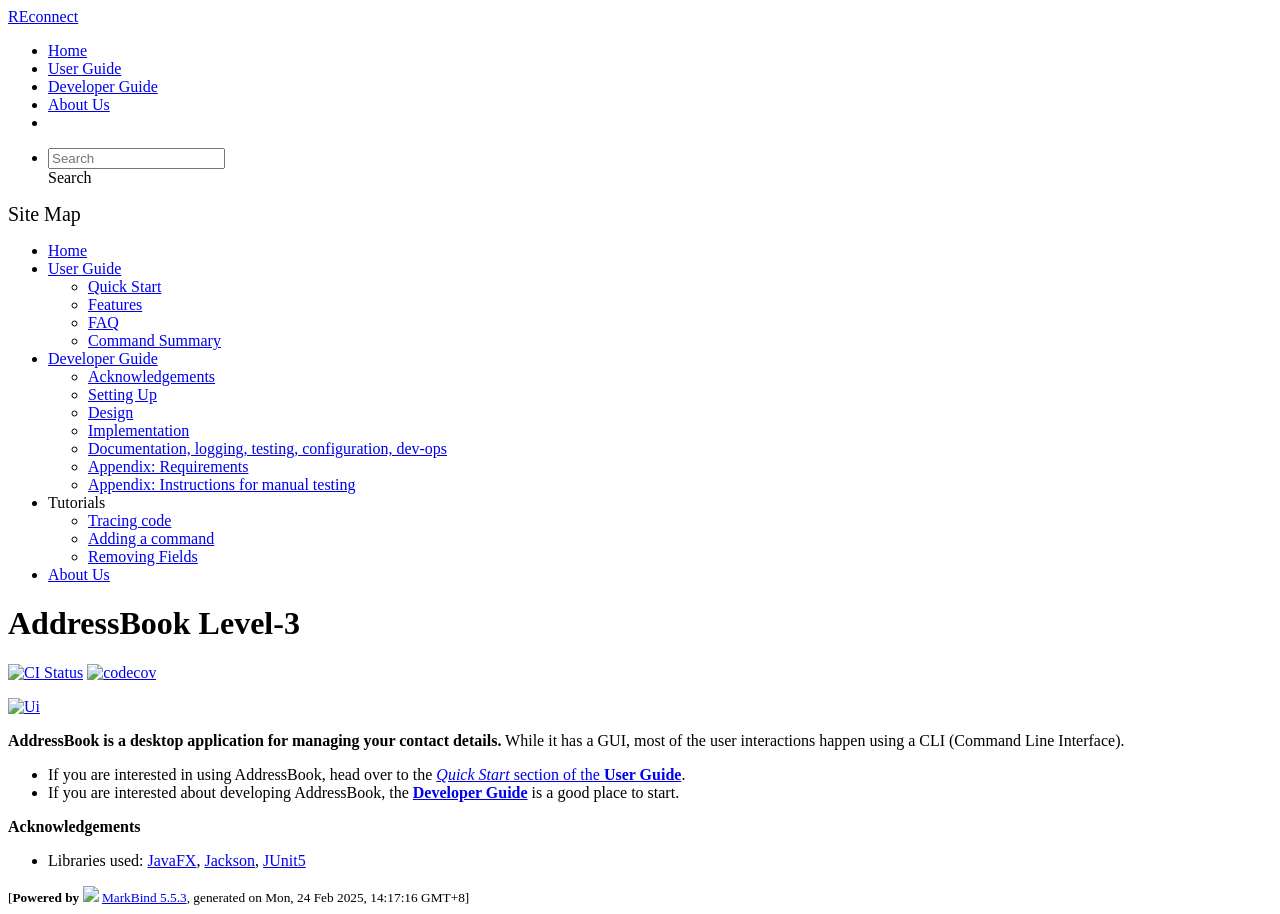
==== index.html @ db1dacc8 "deploy: bcc080cfbc2bd9a4264434e126d520147c92e882" ====
<!DOCTYPE html>
<html>
<head>
    <meta charset="utf-8">
    <meta http-equiv="X-UA-Compatible" content="IE=edge">
    <meta name="generator" content="MarkBind 5.5.3">
    <meta name="viewport" content="width=device-width, initial-scale=1"><title>REconnect - AddressBook Level-3</title> <link rel="stylesheet" href="/tp/markbind/css/bootstrap.min.css"> <link rel="stylesheet" href="/tp/markbind/fontawesome/css/all.min.css"> <link rel="stylesheet" href="/tp/markbind/glyphicons/css/bootstrap-glyphicons.min.css"><link rel="stylesheet" href="/tp/markbind/css/codeblock-light.min.css"><link rel="stylesheet" href="/tp/markbind/css/markbind.min.css"><link rel="stylesheet" href="/tp/plugins/markbind-plugin-anchors/markbind-plugin-anchors.css"><link rel="stylesheet" href="/tp/plugins/markbind-plugin-tree/markbind-plugin-tree.css">
    
  <link rel="stylesheet" href="/tp/stylesheets/main.css">
<link rel="icon" href="/tp/images/SeEduLogo.png"></head>
<script>
  const baseUrl = '/tp'
</script>
<body >
<div id="app" data-server-rendered="true"><header sticky=""><div data-v-7c0fd418><nav class="navbar navbar-expand-md d-print-none navbar-dark bg-dark" data-v-7c0fd418><div class="container-fluid" data-v-7c0fd418><div class="navbar-left" data-v-7c0fd418><a href="/tp/index.html" title="Home" class="navbar-brand" data-v-7c0fd418>REconnect</a></div> <div class="navbar-default" data-v-7c0fd418><ul class="navbar-nav me-auto mt-2 mt-lg-0" data-v-7c0fd418> <li data-v-7c0fd418><a href="/tp/index.html" class="nav-link" data-v-7c0fd418>Home</a></li> <li data-v-7c0fd418><a href="/tp/UserGuide.html" class="nav-link" data-v-7c0fd418>User Guide</a></li> <li data-v-7c0fd418><a href="/tp/DeveloperGuide.html" class="nav-link" data-v-7c0fd418>Developer Guide</a></li> <li data-v-7c0fd418><a href="/tp/AboutUs.html" class="nav-link" data-v-7c0fd418>About Us</a></li> <li data-v-7c0fd418><a href="https://github.com/se-edu/addressbook-level3" target="_blank" class="nav-link" data-v-7c0fd418><span data-v-7c0fd418><span aria-hidden="true" class="fab fa-github" data-v-7c0fd418></span></span></a></li></ul></div> <ul class="navbar-nav navbar-right" data-v-7c0fd418><li data-v-7c0fd418><form class="navbar-form" data-v-7c0fd418><div class="dropdown" style="position:relative;" data-v-4f6e9aec><input data-bs-toggle="dropdown" type="text" placeholder="Search" autocomplete="off" value="" class="form-control" data-v-4f6e9aec> <div class="form-control placeholder-div-hidden" data-v-4f6e9aec>
      Search
    </div> <ul class="dropdown-menu search-dropdown-menu dropdown-menu-hidden dropdown-menu-end" data-v-4f6e9aec></ul></div></form></li></ul></div></nav> <div class="lower-navbar-container" style="display:none;" data-v-7c0fd418><!----> <!----></div></div></header> <div id="flex-body"><nav id="site-nav" data-v-e6005420><div class="site-nav-top" data-v-e6005420><div class="fw-bold mb-2" style="font-size:1.25rem;" data-v-e6005420>Site Map</div></div> <div class="nav-component slim-scroll" data-v-e6005420><div class="site-nav-root"><ul class="site-nav-list site-nav-list-root" data-v-e6005420><li data-v-e6005420><div onclick="handleSiteNavClick(this)" class="site-nav-default-list-item site-nav-list-item-0" data-v-e6005420><a href="/tp/index.html" data-v-e6005420>Home</a></div></li> <li data-v-e6005420><div onclick="handleSiteNavClick(this)" class="site-nav-default-list-item site-nav-list-item-0" data-v-e6005420><a href="/tp/UserGuide.html" data-v-e6005420>User Guide</a> <div class="site-nav-dropdown-btn-container" data-v-e6005420><i onclick="handleSiteNavClick(this.parentNode.parentNode, false); event.stopPropagation();" class="site-nav-dropdown-btn-icon site-nav-rotate-icon" data-v-e6005420><span aria-hidden="true" class="glyphicon glyphicon-menu-down" data-v-e6005420></span></i></div></div><ul class="site-nav-dropdown-container site-nav-dropdown-container-open site-nav-list" data-v-e6005420><li data-v-e6005420><div onclick="handleSiteNavClick(this)" class="site-nav-default-list-item site-nav-list-item-1" data-v-e6005420><a href="/tp/UserGuide.html#quick-start" data-v-e6005420>Quick Start</a></div></li> <li data-v-e6005420><div onclick="handleSiteNavClick(this)" class="site-nav-default-list-item site-nav-list-item-1" data-v-e6005420><a href="/tp/UserGuide.html#features" data-v-e6005420>Features</a></div></li> <li data-v-e6005420><div onclick="handleSiteNavClick(this)" class="site-nav-default-list-item site-nav-list-item-1" data-v-e6005420><a href="/tp/UserGuide.html#faq" data-v-e6005420>FAQ</a></div></li> <li data-v-e6005420><div onclick="handleSiteNavClick(this)" class="site-nav-default-list-item site-nav-list-item-1" data-v-e6005420><a href="/tp/UserGuide.html#faq" data-v-e6005420>Command Summary</a></div></li></ul></li> <li data-v-e6005420><div onclick="handleSiteNavClick(this)" class="site-nav-default-list-item site-nav-list-item-0" data-v-e6005420><a href="/tp/DeveloperGuide.html" data-v-e6005420>Developer Guide</a> <div class="site-nav-dropdown-btn-container" data-v-e6005420><i onclick="handleSiteNavClick(this.parentNode.parentNode, false); event.stopPropagation();" class="site-nav-dropdown-btn-icon site-nav-rotate-icon" data-v-e6005420><span aria-hidden="true" class="glyphicon glyphicon-menu-down" data-v-e6005420></span></i></div></div><ul class="site-nav-dropdown-container site-nav-dropdown-container-open site-nav-list" data-v-e6005420><li data-v-e6005420><div onclick="handleSiteNavClick(this)" class="site-nav-default-list-item site-nav-list-item-1" data-v-e6005420><a href="/tp/DeveloperGuide.html#acknowledgements" data-v-e6005420>Acknowledgements</a></div></li> <li data-v-e6005420><div onclick="handleSiteNavClick(this)" class="site-nav-default-list-item site-nav-list-item-1" data-v-e6005420><a href="/tp/DeveloperGuide.html#setting-up-getting-started" data-v-e6005420>Setting Up</a></div></li> <li data-v-e6005420><div onclick="handleSiteNavClick(this)" class="site-nav-default-list-item site-nav-list-item-1" data-v-e6005420><a href="/tp/DeveloperGuide.html#design" data-v-e6005420>Design</a></div></li> <li data-v-e6005420><div onclick="handleSiteNavClick(this)" class="site-nav-default-list-item site-nav-list-item-1" data-v-e6005420><a href="/tp/DeveloperGuide.html#implementation" data-v-e6005420>Implementation</a></div></li> <li data-v-e6005420><div onclick="handleSiteNavClick(this)" class="site-nav-default-list-item site-nav-list-item-1" data-v-e6005420><a href="/tp/DeveloperGuide.html#documentation-logging-testing-configuration-dev-ops" data-v-e6005420>Documentation, logging, testing, configuration, dev-ops</a></div></li> <li data-v-e6005420><div onclick="handleSiteNavClick(this)" class="site-nav-default-list-item site-nav-list-item-1" data-v-e6005420><a href="/tp/DeveloperGuide.html#appendix-requirements" data-v-e6005420>Appendix: Requirements</a></div></li> <li data-v-e6005420><div onclick="handleSiteNavClick(this)" class="site-nav-default-list-item site-nav-list-item-1" data-v-e6005420><a href="/tp/DeveloperGuide.html#appendix-instructions-for-manual-testing" data-v-e6005420>Appendix: Instructions for manual testing</a></div></li></ul></li> <li data-v-e6005420><div onclick="handleSiteNavClick(this)" class="site-nav-default-list-item site-nav-list-item-0" data-v-e6005420>Tutorials

<div class="site-nav-dropdown-btn-container" data-v-e6005420><i onclick="handleSiteNavClick(this.parentNode.parentNode, false); event.stopPropagation();" class="site-nav-dropdown-btn-icon" data-v-e6005420><span aria-hidden="true" class="glyphicon glyphicon-menu-down" data-v-e6005420></span></i></div></div><ul class="site-nav-dropdown-container site-nav-list" data-v-e6005420><li data-v-e6005420><div onclick="handleSiteNavClick(this)" class="site-nav-default-list-item site-nav-list-item-1" data-v-e6005420><a href="/tp/tutorials/TracingCode.html" data-v-e6005420>Tracing code</a></div></li> <li data-v-e6005420><div onclick="handleSiteNavClick(this)" class="site-nav-default-list-item site-nav-list-item-1" data-v-e6005420><a href="/tp/tutorials/AddRemark.html" data-v-e6005420>Adding a command</a></div></li> <li data-v-e6005420><div onclick="handleSiteNavClick(this)" class="site-nav-default-list-item site-nav-list-item-1" data-v-e6005420><a href="/tp/tutorials/RemovingFields.html" data-v-e6005420>Removing Fields</a></div></li></ul></li> <li data-v-e6005420><div onclick="handleSiteNavClick(this)" class="site-nav-default-list-item site-nav-list-item-0" data-v-e6005420><a href="/tp/AboutUs.html" data-v-e6005420>About Us</a></div></li> <!----></ul></div></div> <!----></nav> <div id="content-wrapper"><h1 id="addressbook-level-3">AddressBook Level-3<a href="#addressbook-level-3" onclick="event.stopPropagation()" class="fa fa-anchor"></a></h1> <p><a href="https://github.com/se-edu/addressbook-level3/actions"><img src="https://github.com/se-edu/addressbook-level3/workflows/Java%20CI/badge.svg" alt="CI Status" class="img-fluid"></a> <a href="https://codecov.io/gh/se-edu/addressbook-level3"><img src="https://codecov.io/gh/se-edu/addressbook-level3/branch/master/graph/badge.svg" alt="codecov" class="img-fluid"></a></p> <p><a href="/tp/images/Ui.png" target="_self"><img src="/tp/images/Ui.png" alt="Ui" class="img-fluid"></a></p> <p><strong>AddressBook is a desktop application for managing your contact details.</strong> While it has a GUI, most of the user interactions happen using a CLI (Command Line Interface).</p> <ul><li>If you are interested in using AddressBook, head over to the <a href="/tp/UserGuide.html#quick-start"><em>Quick Start</em> section of the <strong>User Guide</strong></a>.</li> <li>If you are interested about developing AddressBook, the <a href="/tp/DeveloperGuide.html"><strong>Developer Guide</strong></a> is a good place to start.</li></ul> <p><strong>Acknowledgements</strong></p> <ul><li>Libraries used: <a href="https://openjfx.io/">JavaFX</a>, <a href="https://github.com/FasterXML/jackson">Jackson</a>, <a href="https://github.com/junit-team/junit5">JUnit5</a></li></ul></div> <nav id="page-nav" data-v-e6005420><div class="nav-component slim-scroll" data-v-e6005420></div> <!----></nav> <div aria-hidden="true" class="scroll-top-button fa-lg d-print-none" style="display:none;bottom:2%;right:2%;position:fixed;"><i class="fas fa-arrow-circle-up"></i></div></div> <footer><div class="text-center"><small>[<span><strong>Powered by</strong></span> <img src="https://markbind.org/favicon.ico" width="30"> <a href="https://markbind.org/">MarkBind 5.5.3</a>, generated on Mon, 24 Feb 2025, 14:17:16 GMT+8]</small></div></footer></div>
</body><script src="/tp/markbind/js/bootstrap-utility.min.js"></script>
<script src="/tp/markbind/js/polyfill.min.js"></script>
<script src="/tp/markbind/js/vue.min.js"></script>
<script src="/tp/markbind/js/markbind.min.js"></script>
<script src="index.page-vue-render.js"></script>
<script>
  MarkBind.setupWithSearch()
</script>
</html>
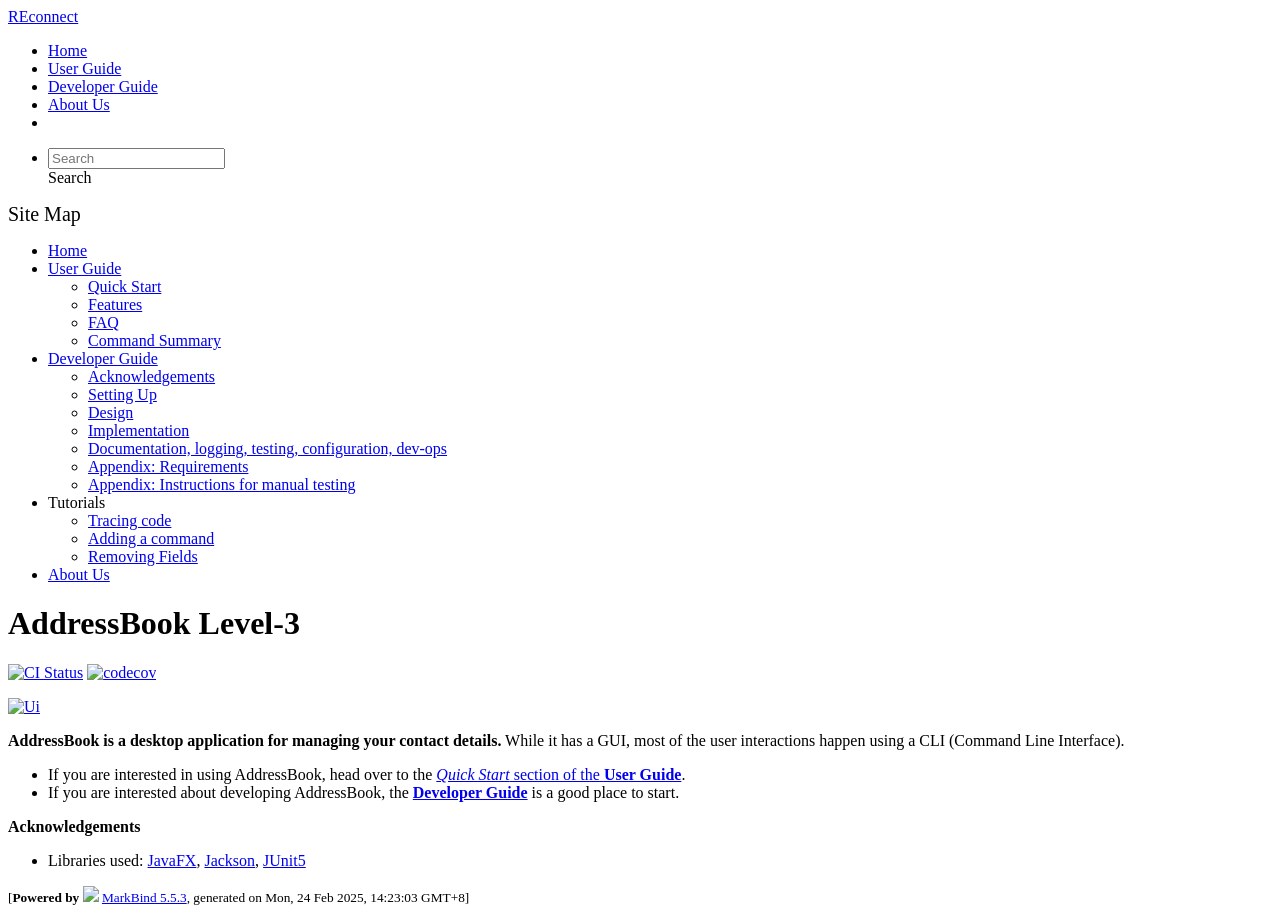
==== commit 21a629f0: "deploy: fedf18d575b7fdb1418dd8a6bd87c7def8d25439" ====
--- a/index.html
+++ b/index.html
@@ -16,7 +16,7 @@
       Search
     </div> <ul class="dropdown-menu search-dropdown-menu dropdown-menu-hidden dropdown-menu-end" data-v-4f6e9aec></ul></div></form></li></ul></div></nav> <div class="lower-navbar-container" style="display:none;" data-v-7c0fd418><!----> <!----></div></div></header> <div id="flex-body"><nav id="site-nav" data-v-e6005420><div class="site-nav-top" data-v-e6005420><div class="fw-bold mb-2" style="font-size:1.25rem;" data-v-e6005420>Site Map</div></div> <div class="nav-component slim-scroll" data-v-e6005420><div class="site-nav-root"><ul class="site-nav-list site-nav-list-root" data-v-e6005420><li data-v-e6005420><div onclick="handleSiteNavClick(this)" class="site-nav-default-list-item site-nav-list-item-0" data-v-e6005420><a href="/tp/index.html" data-v-e6005420>Home</a></div></li> <li data-v-e6005420><div onclick="handleSiteNavClick(this)" class="site-nav-default-list-item site-nav-list-item-0" data-v-e6005420><a href="/tp/UserGuide.html" data-v-e6005420>User Guide</a> <div class="site-nav-dropdown-btn-container" data-v-e6005420><i onclick="handleSiteNavClick(this.parentNode.parentNode, false); event.stopPropagation();" class="site-nav-dropdown-btn-icon site-nav-rotate-icon" data-v-e6005420><span aria-hidden="true" class="glyphicon glyphicon-menu-down" data-v-e6005420></span></i></div></div><ul class="site-nav-dropdown-container site-nav-dropdown-container-open site-nav-list" data-v-e6005420><li data-v-e6005420><div onclick="handleSiteNavClick(this)" class="site-nav-default-list-item site-nav-list-item-1" data-v-e6005420><a href="/tp/UserGuide.html#quick-start" data-v-e6005420>Quick Start</a></div></li> <li data-v-e6005420><div onclick="handleSiteNavClick(this)" class="site-nav-default-list-item site-nav-list-item-1" data-v-e6005420><a href="/tp/UserGuide.html#features" data-v-e6005420>Features</a></div></li> <li data-v-e6005420><div onclick="handleSiteNavClick(this)" class="site-nav-default-list-item site-nav-list-item-1" data-v-e6005420><a href="/tp/UserGuide.html#faq" data-v-e6005420>FAQ</a></div></li> <li data-v-e6005420><div onclick="handleSiteNavClick(this)" class="site-nav-default-list-item site-nav-list-item-1" data-v-e6005420><a href="/tp/UserGuide.html#faq" data-v-e6005420>Command Summary</a></div></li></ul></li> <li data-v-e6005420><div onclick="handleSiteNavClick(this)" class="site-nav-default-list-item site-nav-list-item-0" data-v-e6005420><a href="/tp/DeveloperGuide.html" data-v-e6005420>Developer Guide</a> <div class="site-nav-dropdown-btn-container" data-v-e6005420><i onclick="handleSiteNavClick(this.parentNode.parentNode, false); event.stopPropagation();" class="site-nav-dropdown-btn-icon site-nav-rotate-icon" data-v-e6005420><span aria-hidden="true" class="glyphicon glyphicon-menu-down" data-v-e6005420></span></i></div></div><ul class="site-nav-dropdown-container site-nav-dropdown-container-open site-nav-list" data-v-e6005420><li data-v-e6005420><div onclick="handleSiteNavClick(this)" class="site-nav-default-list-item site-nav-list-item-1" data-v-e6005420><a href="/tp/DeveloperGuide.html#acknowledgements" data-v-e6005420>Acknowledgements</a></div></li> <li data-v-e6005420><div onclick="handleSiteNavClick(this)" class="site-nav-default-list-item site-nav-list-item-1" data-v-e6005420><a href="/tp/DeveloperGuide.html#setting-up-getting-started" data-v-e6005420>Setting Up</a></div></li> <li data-v-e6005420><div onclick="handleSiteNavClick(this)" class="site-nav-default-list-item site-nav-list-item-1" data-v-e6005420><a href="/tp/DeveloperGuide.html#design" data-v-e6005420>Design</a></div></li> <li data-v-e6005420><div onclick="handleSiteNavClick(this)" class="site-nav-default-list-item site-nav-list-item-1" data-v-e6005420><a href="/tp/DeveloperGuide.html#implementation" data-v-e6005420>Implementation</a></div></li> <li data-v-e6005420><div onclick="handleSiteNavClick(this)" class="site-nav-default-list-item site-nav-list-item-1" data-v-e6005420><a href="/tp/DeveloperGuide.html#documentation-logging-testing-configuration-dev-ops" data-v-e6005420>Documentation, logging, testing, configuration, dev-ops</a></div></li> <li data-v-e6005420><div onclick="handleSiteNavClick(this)" class="site-nav-default-list-item site-nav-list-item-1" data-v-e6005420><a href="/tp/DeveloperGuide.html#appendix-requirements" data-v-e6005420>Appendix: Requirements</a></div></li> <li data-v-e6005420><div onclick="handleSiteNavClick(this)" class="site-nav-default-list-item site-nav-list-item-1" data-v-e6005420><a href="/tp/DeveloperGuide.html#appendix-instructions-for-manual-testing" data-v-e6005420>Appendix: Instructions for manual testing</a></div></li></ul></li> <li data-v-e6005420><div onclick="handleSiteNavClick(this)" class="site-nav-default-list-item site-nav-list-item-0" data-v-e6005420>Tutorials
 
-<div class="site-nav-dropdown-btn-container" data-v-e6005420><i onclick="handleSiteNavClick(this.parentNode.parentNode, false); event.stopPropagation();" class="site-nav-dropdown-btn-icon" data-v-e6005420><span aria-hidden="true" class="glyphicon glyphicon-menu-down" data-v-e6005420></span></i></div></div><ul class="site-nav-dropdown-container site-nav-list" data-v-e6005420><li data-v-e6005420><div onclick="handleSiteNavClick(this)" class="site-nav-default-list-item site-nav-list-item-1" data-v-e6005420><a href="/tp/tutorials/TracingCode.html" data-v-e6005420>Tracing code</a></div></li> <li data-v-e6005420><div onclick="handleSiteNavClick(this)" class="site-nav-default-list-item site-nav-list-item-1" data-v-e6005420><a href="/tp/tutorials/AddRemark.html" data-v-e6005420>Adding a command</a></div></li> <li data-v-e6005420><div onclick="handleSiteNavClick(this)" class="site-nav-default-list-item site-nav-list-item-1" data-v-e6005420><a href="/tp/tutorials/RemovingFields.html" data-v-e6005420>Removing Fields</a></div></li></ul></li> <li data-v-e6005420><div onclick="handleSiteNavClick(this)" class="site-nav-default-list-item site-nav-list-item-0" data-v-e6005420><a href="/tp/AboutUs.html" data-v-e6005420>About Us</a></div></li> <!----></ul></div></div> <!----></nav> <div id="content-wrapper"><h1 id="addressbook-level-3">AddressBook Level-3<a href="#addressbook-level-3" onclick="event.stopPropagation()" class="fa fa-anchor"></a></h1> <p><a href="https://github.com/se-edu/addressbook-level3/actions"><img src="https://github.com/se-edu/addressbook-level3/workflows/Java%20CI/badge.svg" alt="CI Status" class="img-fluid"></a> <a href="https://codecov.io/gh/se-edu/addressbook-level3"><img src="https://codecov.io/gh/se-edu/addressbook-level3/branch/master/graph/badge.svg" alt="codecov" class="img-fluid"></a></p> <p><a href="/tp/images/Ui.png" target="_self"><img src="/tp/images/Ui.png" alt="Ui" class="img-fluid"></a></p> <p><strong>AddressBook is a desktop application for managing your contact details.</strong> While it has a GUI, most of the user interactions happen using a CLI (Command Line Interface).</p> <ul><li>If you are interested in using AddressBook, head over to the <a href="/tp/UserGuide.html#quick-start"><em>Quick Start</em> section of the <strong>User Guide</strong></a>.</li> <li>If you are interested about developing AddressBook, the <a href="/tp/DeveloperGuide.html"><strong>Developer Guide</strong></a> is a good place to start.</li></ul> <p><strong>Acknowledgements</strong></p> <ul><li>Libraries used: <a href="https://openjfx.io/">JavaFX</a>, <a href="https://github.com/FasterXML/jackson">Jackson</a>, <a href="https://github.com/junit-team/junit5">JUnit5</a></li></ul></div> <nav id="page-nav" data-v-e6005420><div class="nav-component slim-scroll" data-v-e6005420></div> <!----></nav> <div aria-hidden="true" class="scroll-top-button fa-lg d-print-none" style="display:none;bottom:2%;right:2%;position:fixed;"><i class="fas fa-arrow-circle-up"></i></div></div> <footer><div class="text-center"><small>[<span><strong>Powered by</strong></span> <img src="https://markbind.org/favicon.ico" width="30"> <a href="https://markbind.org/">MarkBind 5.5.3</a>, generated on Mon, 24 Feb 2025, 14:17:16 GMT+8]</small></div></footer></div>
+<div class="site-nav-dropdown-btn-container" data-v-e6005420><i onclick="handleSiteNavClick(this.parentNode.parentNode, false); event.stopPropagation();" class="site-nav-dropdown-btn-icon" data-v-e6005420><span aria-hidden="true" class="glyphicon glyphicon-menu-down" data-v-e6005420></span></i></div></div><ul class="site-nav-dropdown-container site-nav-list" data-v-e6005420><li data-v-e6005420><div onclick="handleSiteNavClick(this)" class="site-nav-default-list-item site-nav-list-item-1" data-v-e6005420><a href="/tp/tutorials/TracingCode.html" data-v-e6005420>Tracing code</a></div></li> <li data-v-e6005420><div onclick="handleSiteNavClick(this)" class="site-nav-default-list-item site-nav-list-item-1" data-v-e6005420><a href="/tp/tutorials/AddRemark.html" data-v-e6005420>Adding a command</a></div></li> <li data-v-e6005420><div onclick="handleSiteNavClick(this)" class="site-nav-default-list-item site-nav-list-item-1" data-v-e6005420><a href="/tp/tutorials/RemovingFields.html" data-v-e6005420>Removing Fields</a></div></li></ul></li> <li data-v-e6005420><div onclick="handleSiteNavClick(this)" class="site-nav-default-list-item site-nav-list-item-0" data-v-e6005420><a href="/tp/AboutUs.html" data-v-e6005420>About Us</a></div></li> <!----></ul></div></div> <!----></nav> <div id="content-wrapper"><h1 id="addressbook-level-3">AddressBook Level-3<a href="#addressbook-level-3" onclick="event.stopPropagation()" class="fa fa-anchor"></a></h1> <p><a href="https://github.com/se-edu/addressbook-level3/actions"><img src="https://github.com/se-edu/addressbook-level3/workflows/Java%20CI/badge.svg" alt="CI Status" class="img-fluid"></a> <a href="https://codecov.io/gh/se-edu/addressbook-level3"><img src="https://codecov.io/gh/se-edu/addressbook-level3/branch/master/graph/badge.svg" alt="codecov" class="img-fluid"></a></p> <p><a href="/tp/images/Ui.png" target="_self"><img src="/tp/images/Ui.png" alt="Ui" class="img-fluid"></a></p> <p><strong>AddressBook is a desktop application for managing your contact details.</strong> While it has a GUI, most of the user interactions happen using a CLI (Command Line Interface).</p> <ul><li>If you are interested in using AddressBook, head over to the <a href="/tp/UserGuide.html#quick-start"><em>Quick Start</em> section of the <strong>User Guide</strong></a>.</li> <li>If you are interested about developing AddressBook, the <a href="/tp/DeveloperGuide.html"><strong>Developer Guide</strong></a> is a good place to start.</li></ul> <p><strong>Acknowledgements</strong></p> <ul><li>Libraries used: <a href="https://openjfx.io/">JavaFX</a>, <a href="https://github.com/FasterXML/jackson">Jackson</a>, <a href="https://github.com/junit-team/junit5">JUnit5</a></li></ul></div> <nav id="page-nav" data-v-e6005420><div class="nav-component slim-scroll" data-v-e6005420></div> <!----></nav> <div aria-hidden="true" class="scroll-top-button fa-lg d-print-none" style="display:none;bottom:2%;right:2%;position:fixed;"><i class="fas fa-arrow-circle-up"></i></div></div> <footer><div class="text-center"><small>[<span><strong>Powered by</strong></span> <img src="https://markbind.org/favicon.ico" width="30"> <a href="https://markbind.org/">MarkBind 5.5.3</a>, generated on Mon, 24 Feb 2025, 14:23:03 GMT+8]</small></div></footer></div>
 </body><script src="/tp/markbind/js/bootstrap-utility.min.js"></script>
 <script src="/tp/markbind/js/polyfill.min.js"></script>
 <script src="/tp/markbind/js/vue.min.js"></script>
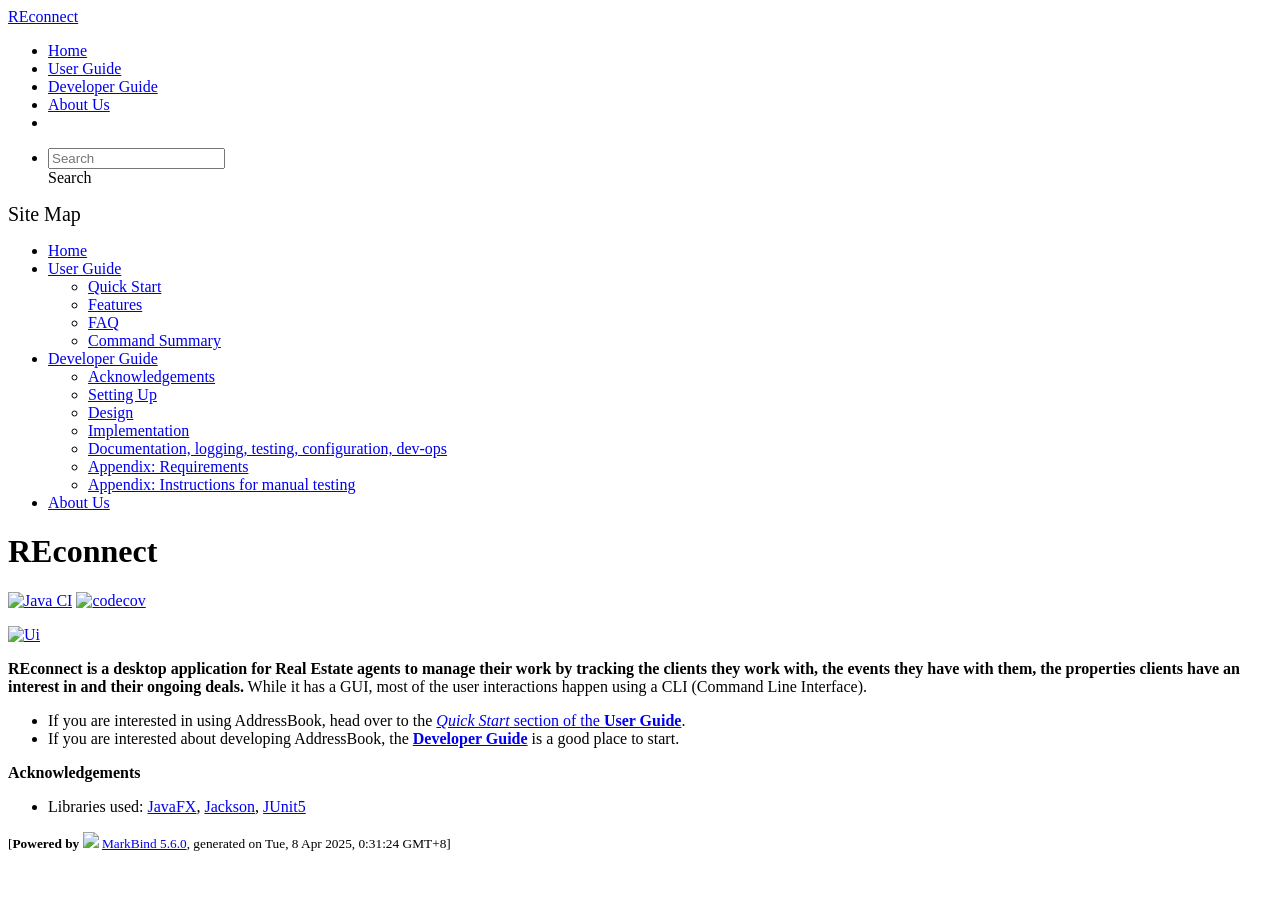
==== commit 06a78204: "deploy: 437aa68093e09f38ab072610bf914b91d009445e" ====
--- a/index.html
+++ b/index.html
@@ -3,7 +3,7 @@
 <head>
     <meta charset="utf-8">
     <meta http-equiv="X-UA-Compatible" content="IE=edge">
-    <meta name="generator" content="MarkBind 5.5.3">
+    <meta name="generator" content="MarkBind 5.6.0">
     <meta name="viewport" content="width=device-width, initial-scale=1"><title>REconnect - AddressBook Level-3</title> <link rel="stylesheet" href="/tp/markbind/css/bootstrap.min.css"> <link rel="stylesheet" href="/tp/markbind/fontawesome/css/all.min.css"> <link rel="stylesheet" href="/tp/markbind/glyphicons/css/bootstrap-glyphicons.min.css"><link rel="stylesheet" href="/tp/markbind/css/codeblock-light.min.css"><link rel="stylesheet" href="/tp/markbind/css/markbind.min.css"><link rel="stylesheet" href="/tp/plugins/markbind-plugin-anchors/markbind-plugin-anchors.css"><link rel="stylesheet" href="/tp/plugins/markbind-plugin-tree/markbind-plugin-tree.css">
     
   <link rel="stylesheet" href="/tp/stylesheets/main.css">
@@ -14,9 +14,7 @@
 <body >
 <div id="app" data-server-rendered="true"><header sticky=""><div data-v-7c0fd418><nav class="navbar navbar-expand-md d-print-none navbar-dark bg-dark" data-v-7c0fd418><div class="container-fluid" data-v-7c0fd418><div class="navbar-left" data-v-7c0fd418><a href="/tp/index.html" title="Home" class="navbar-brand" data-v-7c0fd418>REconnect</a></div> <div class="navbar-default" data-v-7c0fd418><ul class="navbar-nav me-auto mt-2 mt-lg-0" data-v-7c0fd418> <li data-v-7c0fd418><a href="/tp/index.html" class="nav-link" data-v-7c0fd418>Home</a></li> <li data-v-7c0fd418><a href="/tp/UserGuide.html" class="nav-link" data-v-7c0fd418>User Guide</a></li> <li data-v-7c0fd418><a href="/tp/DeveloperGuide.html" class="nav-link" data-v-7c0fd418>Developer Guide</a></li> <li data-v-7c0fd418><a href="/tp/AboutUs.html" class="nav-link" data-v-7c0fd418>About Us</a></li> <li data-v-7c0fd418><a href="https://github.com/se-edu/addressbook-level3" target="_blank" class="nav-link" data-v-7c0fd418><span data-v-7c0fd418><span aria-hidden="true" class="fab fa-github" data-v-7c0fd418></span></span></a></li></ul></div> <ul class="navbar-nav navbar-right" data-v-7c0fd418><li data-v-7c0fd418><form class="navbar-form" data-v-7c0fd418><div class="dropdown" style="position:relative;" data-v-4f6e9aec><input data-bs-toggle="dropdown" type="text" placeholder="Search" autocomplete="off" value="" class="form-control" data-v-4f6e9aec> <div class="form-control placeholder-div-hidden" data-v-4f6e9aec>
       Search
-    </div> <ul class="dropdown-menu search-dropdown-menu dropdown-menu-hidden dropdown-menu-end" data-v-4f6e9aec></ul></div></form></li></ul></div></nav> <div class="lower-navbar-container" style="display:none;" data-v-7c0fd418><!----> <!----></div></div></header> <div id="flex-body"><nav id="site-nav" data-v-e6005420><div class="site-nav-top" data-v-e6005420><div class="fw-bold mb-2" style="font-size:1.25rem;" data-v-e6005420>Site Map</div></div> <div class="nav-component slim-scroll" data-v-e6005420><div class="site-nav-root"><ul class="site-nav-list site-nav-list-root" data-v-e6005420><li data-v-e6005420><div onclick="handleSiteNavClick(this)" class="site-nav-default-list-item site-nav-list-item-0" data-v-e6005420><a href="/tp/index.html" data-v-e6005420>Home</a></div></li> <li data-v-e6005420><div onclick="handleSiteNavClick(this)" class="site-nav-default-list-item site-nav-list-item-0" data-v-e6005420><a href="/tp/UserGuide.html" data-v-e6005420>User Guide</a> <div class="site-nav-dropdown-btn-container" data-v-e6005420><i onclick="handleSiteNavClick(this.parentNode.parentNode, false); event.stopPropagation();" class="site-nav-dropdown-btn-icon site-nav-rotate-icon" data-v-e6005420><span aria-hidden="true" class="glyphicon glyphicon-menu-down" data-v-e6005420></span></i></div></div><ul class="site-nav-dropdown-container site-nav-dropdown-container-open site-nav-list" data-v-e6005420><li data-v-e6005420><div onclick="handleSiteNavClick(this)" class="site-nav-default-list-item site-nav-list-item-1" data-v-e6005420><a href="/tp/UserGuide.html#quick-start" data-v-e6005420>Quick Start</a></div></li> <li data-v-e6005420><div onclick="handleSiteNavClick(this)" class="site-nav-default-list-item site-nav-list-item-1" data-v-e6005420><a href="/tp/UserGuide.html#features" data-v-e6005420>Features</a></div></li> <li data-v-e6005420><div onclick="handleSiteNavClick(this)" class="site-nav-default-list-item site-nav-list-item-1" data-v-e6005420><a href="/tp/UserGuide.html#faq" data-v-e6005420>FAQ</a></div></li> <li data-v-e6005420><div onclick="handleSiteNavClick(this)" class="site-nav-default-list-item site-nav-list-item-1" data-v-e6005420><a href="/tp/UserGuide.html#faq" data-v-e6005420>Command Summary</a></div></li></ul></li> <li data-v-e6005420><div onclick="handleSiteNavClick(this)" class="site-nav-default-list-item site-nav-list-item-0" data-v-e6005420><a href="/tp/DeveloperGuide.html" data-v-e6005420>Developer Guide</a> <div class="site-nav-dropdown-btn-container" data-v-e6005420><i onclick="handleSiteNavClick(this.parentNode.parentNode, false); event.stopPropagation();" class="site-nav-dropdown-btn-icon site-nav-rotate-icon" data-v-e6005420><span aria-hidden="true" class="glyphicon glyphicon-menu-down" data-v-e6005420></span></i></div></div><ul class="site-nav-dropdown-container site-nav-dropdown-container-open site-nav-list" data-v-e6005420><li data-v-e6005420><div onclick="handleSiteNavClick(this)" class="site-nav-default-list-item site-nav-list-item-1" data-v-e6005420><a href="/tp/DeveloperGuide.html#acknowledgements" data-v-e6005420>Acknowledgements</a></div></li> <li data-v-e6005420><div onclick="handleSiteNavClick(this)" class="site-nav-default-list-item site-nav-list-item-1" data-v-e6005420><a href="/tp/DeveloperGuide.html#setting-up-getting-started" data-v-e6005420>Setting Up</a></div></li> <li data-v-e6005420><div onclick="handleSiteNavClick(this)" class="site-nav-default-list-item site-nav-list-item-1" data-v-e6005420><a href="/tp/DeveloperGuide.html#design" data-v-e6005420>Design</a></div></li> <li data-v-e6005420><div onclick="handleSiteNavClick(this)" class="site-nav-default-list-item site-nav-list-item-1" data-v-e6005420><a href="/tp/DeveloperGuide.html#implementation" data-v-e6005420>Implementation</a></div></li> <li data-v-e6005420><div onclick="handleSiteNavClick(this)" class="site-nav-default-list-item site-nav-list-item-1" data-v-e6005420><a href="/tp/DeveloperGuide.html#documentation-logging-testing-configuration-dev-ops" data-v-e6005420>Documentation, logging, testing, configuration, dev-ops</a></div></li> <li data-v-e6005420><div onclick="handleSiteNavClick(this)" class="site-nav-default-list-item site-nav-list-item-1" data-v-e6005420><a href="/tp/DeveloperGuide.html#appendix-requirements" data-v-e6005420>Appendix: Requirements</a></div></li> <li data-v-e6005420><div onclick="handleSiteNavClick(this)" class="site-nav-default-list-item site-nav-list-item-1" data-v-e6005420><a href="/tp/DeveloperGuide.html#appendix-instructions-for-manual-testing" data-v-e6005420>Appendix: Instructions for manual testing</a></div></li></ul></li> <li data-v-e6005420><div onclick="handleSiteNavClick(this)" class="site-nav-default-list-item site-nav-list-item-0" data-v-e6005420>Tutorials
-
-<div class="site-nav-dropdown-btn-container" data-v-e6005420><i onclick="handleSiteNavClick(this.parentNode.parentNode, false); event.stopPropagation();" class="site-nav-dropdown-btn-icon" data-v-e6005420><span aria-hidden="true" class="glyphicon glyphicon-menu-down" data-v-e6005420></span></i></div></div><ul class="site-nav-dropdown-container site-nav-list" data-v-e6005420><li data-v-e6005420><div onclick="handleSiteNavClick(this)" class="site-nav-default-list-item site-nav-list-item-1" data-v-e6005420><a href="/tp/tutorials/TracingCode.html" data-v-e6005420>Tracing code</a></div></li> <li data-v-e6005420><div onclick="handleSiteNavClick(this)" class="site-nav-default-list-item site-nav-list-item-1" data-v-e6005420><a href="/tp/tutorials/AddRemark.html" data-v-e6005420>Adding a command</a></div></li> <li data-v-e6005420><div onclick="handleSiteNavClick(this)" class="site-nav-default-list-item site-nav-list-item-1" data-v-e6005420><a href="/tp/tutorials/RemovingFields.html" data-v-e6005420>Removing Fields</a></div></li></ul></li> <li data-v-e6005420><div onclick="handleSiteNavClick(this)" class="site-nav-default-list-item site-nav-list-item-0" data-v-e6005420><a href="/tp/AboutUs.html" data-v-e6005420>About Us</a></div></li> <!----></ul></div></div> <!----></nav> <div id="content-wrapper"><h1 id="addressbook-level-3">AddressBook Level-3<a href="#addressbook-level-3" onclick="event.stopPropagation()" class="fa fa-anchor"></a></h1> <p><a href="https://github.com/se-edu/addressbook-level3/actions"><img src="https://github.com/se-edu/addressbook-level3/workflows/Java%20CI/badge.svg" alt="CI Status" class="img-fluid"></a> <a href="https://codecov.io/gh/se-edu/addressbook-level3"><img src="https://codecov.io/gh/se-edu/addressbook-level3/branch/master/graph/badge.svg" alt="codecov" class="img-fluid"></a></p> <p><a href="/tp/images/Ui.png" target="_self"><img src="/tp/images/Ui.png" alt="Ui" class="img-fluid"></a></p> <p><strong>AddressBook is a desktop application for managing your contact details.</strong> While it has a GUI, most of the user interactions happen using a CLI (Command Line Interface).</p> <ul><li>If you are interested in using AddressBook, head over to the <a href="/tp/UserGuide.html#quick-start"><em>Quick Start</em> section of the <strong>User Guide</strong></a>.</li> <li>If you are interested about developing AddressBook, the <a href="/tp/DeveloperGuide.html"><strong>Developer Guide</strong></a> is a good place to start.</li></ul> <p><strong>Acknowledgements</strong></p> <ul><li>Libraries used: <a href="https://openjfx.io/">JavaFX</a>, <a href="https://github.com/FasterXML/jackson">Jackson</a>, <a href="https://github.com/junit-team/junit5">JUnit5</a></li></ul></div> <nav id="page-nav" data-v-e6005420><div class="nav-component slim-scroll" data-v-e6005420></div> <!----></nav> <div aria-hidden="true" class="scroll-top-button fa-lg d-print-none" style="display:none;bottom:2%;right:2%;position:fixed;"><i class="fas fa-arrow-circle-up"></i></div></div> <footer><div class="text-center"><small>[<span><strong>Powered by</strong></span> <img src="https://markbind.org/favicon.ico" width="30"> <a href="https://markbind.org/">MarkBind 5.5.3</a>, generated on Mon, 24 Feb 2025, 14:23:03 GMT+8]</small></div></footer></div>
+    </div> <ul class="dropdown-menu search-dropdown-menu dropdown-menu-hidden dropdown-menu-end" data-v-4f6e9aec></ul></div></form></li></ul></div></nav> <div class="lower-navbar-container" style="display:none;" data-v-7c0fd418><!----> <!----></div></div></header> <div id="flex-body"><nav id="site-nav" data-v-e6005420><div class="site-nav-top" data-v-e6005420><div class="fw-bold mb-2" style="font-size:1.25rem;" data-v-e6005420>Site Map</div></div> <div class="nav-component slim-scroll" data-v-e6005420><div class="site-nav-root"><ul class="site-nav-list site-nav-list-root" data-v-e6005420><li data-v-e6005420><div onclick="handleSiteNavClick(this)" class="site-nav-default-list-item site-nav-list-item-0" data-v-e6005420><a href="/tp/index.html" data-v-e6005420>Home</a></div></li> <li data-v-e6005420><div onclick="handleSiteNavClick(this)" class="site-nav-default-list-item site-nav-list-item-0" data-v-e6005420><a href="/tp/UserGuide.html" data-v-e6005420>User Guide</a> <div class="site-nav-dropdown-btn-container" data-v-e6005420><i onclick="handleSiteNavClick(this.parentNode.parentNode, false); event.stopPropagation();" class="site-nav-dropdown-btn-icon site-nav-rotate-icon" data-v-e6005420><span aria-hidden="true" class="glyphicon glyphicon-menu-down" data-v-e6005420></span></i></div></div><ul class="site-nav-dropdown-container site-nav-dropdown-container-open site-nav-list" data-v-e6005420><li data-v-e6005420><div onclick="handleSiteNavClick(this)" class="site-nav-default-list-item site-nav-list-item-1" data-v-e6005420><a href="/tp/UserGuide.html#quick-start" data-v-e6005420>Quick Start</a></div></li> <li data-v-e6005420><div onclick="handleSiteNavClick(this)" class="site-nav-default-list-item site-nav-list-item-1" data-v-e6005420><a href="/tp/UserGuide.html#features" data-v-e6005420>Features</a></div></li> <li data-v-e6005420><div onclick="handleSiteNavClick(this)" class="site-nav-default-list-item site-nav-list-item-1" data-v-e6005420><a href="/tp/UserGuide.html#faq" data-v-e6005420>FAQ</a></div></li> <li data-v-e6005420><div onclick="handleSiteNavClick(this)" class="site-nav-default-list-item site-nav-list-item-1" data-v-e6005420><a href="/tp/UserGuide.html#faq" data-v-e6005420>Command Summary</a></div></li></ul></li> <li data-v-e6005420><div onclick="handleSiteNavClick(this)" class="site-nav-default-list-item site-nav-list-item-0" data-v-e6005420><a href="/tp/DeveloperGuide.html" data-v-e6005420>Developer Guide</a> <div class="site-nav-dropdown-btn-container" data-v-e6005420><i onclick="handleSiteNavClick(this.parentNode.parentNode, false); event.stopPropagation();" class="site-nav-dropdown-btn-icon site-nav-rotate-icon" data-v-e6005420><span aria-hidden="true" class="glyphicon glyphicon-menu-down" data-v-e6005420></span></i></div></div><ul class="site-nav-dropdown-container site-nav-dropdown-container-open site-nav-list" data-v-e6005420><li data-v-e6005420><div onclick="handleSiteNavClick(this)" class="site-nav-default-list-item site-nav-list-item-1" data-v-e6005420><a href="/tp/DeveloperGuide.html#acknowledgements" data-v-e6005420>Acknowledgements</a></div></li> <li data-v-e6005420><div onclick="handleSiteNavClick(this)" class="site-nav-default-list-item site-nav-list-item-1" data-v-e6005420><a href="/tp/DeveloperGuide.html#setting-up-getting-started" data-v-e6005420>Setting Up</a></div></li> <li data-v-e6005420><div onclick="handleSiteNavClick(this)" class="site-nav-default-list-item site-nav-list-item-1" data-v-e6005420><a href="/tp/DeveloperGuide.html#design" data-v-e6005420>Design</a></div></li> <li data-v-e6005420><div onclick="handleSiteNavClick(this)" class="site-nav-default-list-item site-nav-list-item-1" data-v-e6005420><a href="/tp/DeveloperGuide.html#implementation" data-v-e6005420>Implementation</a></div></li> <li data-v-e6005420><div onclick="handleSiteNavClick(this)" class="site-nav-default-list-item site-nav-list-item-1" data-v-e6005420><a href="/tp/DeveloperGuide.html#documentation-logging-testing-configuration-dev-ops" data-v-e6005420>Documentation, logging, testing, configuration, dev-ops</a></div></li> <li data-v-e6005420><div onclick="handleSiteNavClick(this)" class="site-nav-default-list-item site-nav-list-item-1" data-v-e6005420><a href="/tp/DeveloperGuide.html#appendix-requirements" data-v-e6005420>Appendix: Requirements</a></div></li> <li data-v-e6005420><div onclick="handleSiteNavClick(this)" class="site-nav-default-list-item site-nav-list-item-1" data-v-e6005420><a href="/tp/DeveloperGuide.html#appendix-instructions-for-manual-testing" data-v-e6005420>Appendix: Instructions for manual testing</a></div></li></ul></li> <li data-v-e6005420><div onclick="handleSiteNavClick(this)" class="site-nav-default-list-item site-nav-list-item-0" data-v-e6005420><a href="/tp/AboutUs.html" data-v-e6005420>About Us</a></div></li> <!----></ul></div></div> <!----></nav> <div id="content-wrapper"><h1 id="reconnect">REconnect<a href="#reconnect" onclick="event.stopPropagation()" class="fa fa-anchor"></a></h1> <p><a href="https://github.com/AY2425S2-CS2103T-T12-3/tp/actions/workflows/gradle.yml"><img src="https://github.com/AY2425S2-CS2103T-T12-3/tp/actions/workflows/gradle.yml/badge.svg" alt="Java CI" class="img-fluid"></a> <a href="https://codecov.io/gh/AY2425S2-CS2103T-T12-3/tp"><img src="https://codecov.io/gh/AY2425S2-CS2103T-T12-3/tp/graph/badge.svg?token=E4EZZT8X9M" alt="codecov" class="img-fluid"></a></p> <p><a href="/tp/images/Ui.png" target="_self"><img src="/tp/images/Ui.png" alt="Ui" class="img-fluid"></a></p> <p><strong>REconnect is a desktop application for Real Estate agents to manage their work by tracking the clients they work with, the events they have with them, the properties clients have an interest in and their ongoing deals.</strong> While it has a GUI, most of the user interactions happen using a CLI (Command Line Interface).</p> <ul><li>If you are interested in using AddressBook, head over to the <a href="/tp/UserGuide.html#quick-start"><em>Quick Start</em> section of the <strong>User Guide</strong></a>.</li> <li>If you are interested about developing AddressBook, the <a href="/tp/DeveloperGuide.html"><strong>Developer Guide</strong></a> is a good place to start.</li></ul> <p><strong>Acknowledgements</strong></p> <ul><li>Libraries used: <a href="https://openjfx.io/">JavaFX</a>, <a href="https://github.com/FasterXML/jackson">Jackson</a>, <a href="https://github.com/junit-team/junit5">JUnit5</a></li></ul></div> <nav id="page-nav" data-v-e6005420><div class="nav-component slim-scroll" data-v-e6005420></div> <!----></nav> <div aria-hidden="true" class="scroll-top-button fa-lg d-print-none" style="display:none;bottom:2%;right:2%;position:fixed;"><i class="fas fa-arrow-circle-up"></i></div></div> <footer><div class="text-center"><small>[<span><strong>Powered by</strong></span> <img src="https://markbind.org/favicon.ico" width="30"> <a href="https://markbind.org/">MarkBind 5.6.0</a>, generated on Tue, 8 Apr 2025, 0:31:24 GMT+8]</small></div></footer></div>
 </body><script src="/tp/markbind/js/bootstrap-utility.min.js"></script>
 <script src="/tp/markbind/js/polyfill.min.js"></script>
 <script src="/tp/markbind/js/vue.min.js"></script>
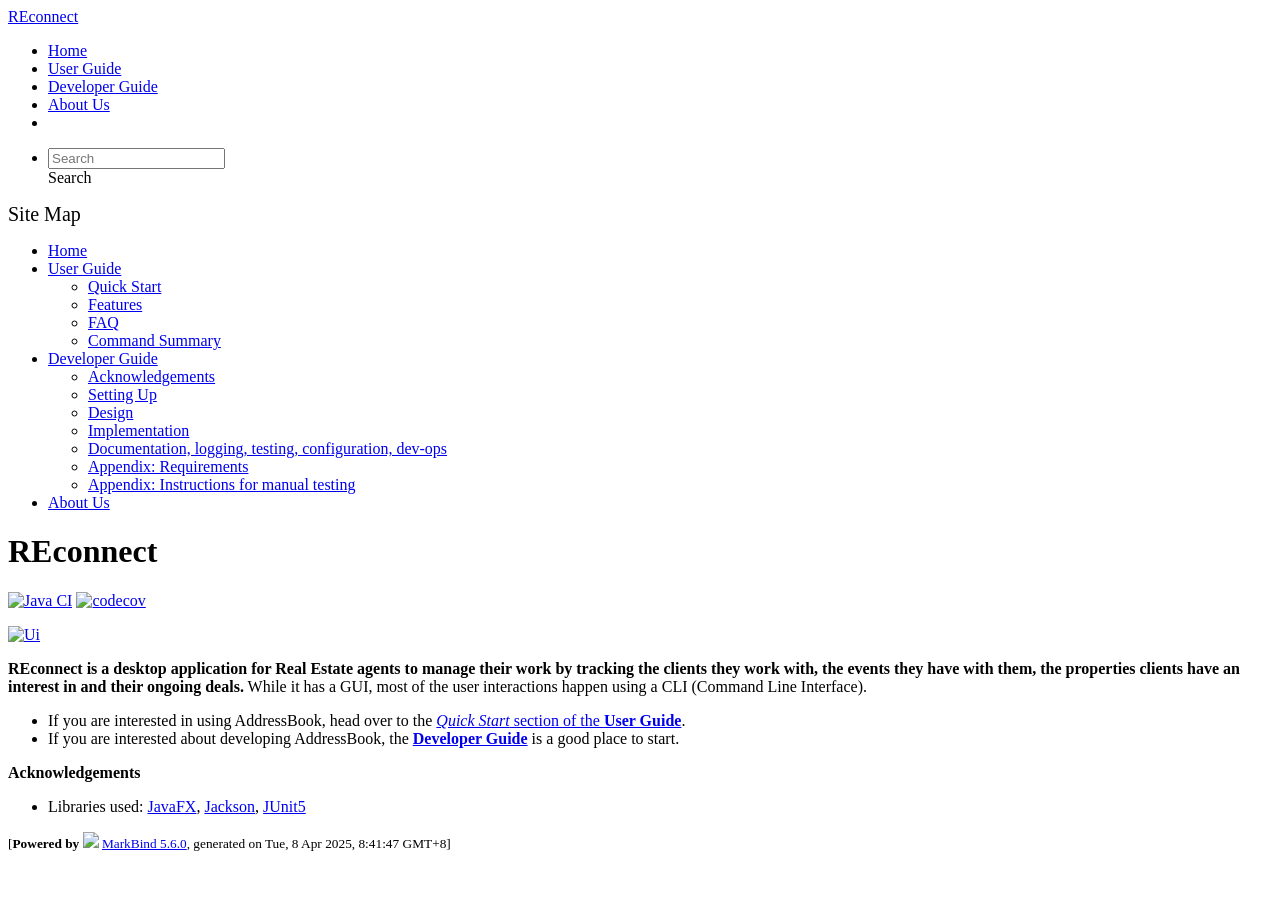
==== commit 9f8fc0d5: "deploy: 308ad5cbd07a6c90de307d36f450679385c9c58d" ====
--- a/index.html
+++ b/index.html
@@ -14,7 +14,7 @@
 <body >
 <div id="app" data-server-rendered="true"><header sticky=""><div data-v-7c0fd418><nav class="navbar navbar-expand-md d-print-none navbar-dark bg-dark" data-v-7c0fd418><div class="container-fluid" data-v-7c0fd418><div class="navbar-left" data-v-7c0fd418><a href="/tp/index.html" title="Home" class="navbar-brand" data-v-7c0fd418>REconnect</a></div> <div class="navbar-default" data-v-7c0fd418><ul class="navbar-nav me-auto mt-2 mt-lg-0" data-v-7c0fd418> <li data-v-7c0fd418><a href="/tp/index.html" class="nav-link" data-v-7c0fd418>Home</a></li> <li data-v-7c0fd418><a href="/tp/UserGuide.html" class="nav-link" data-v-7c0fd418>User Guide</a></li> <li data-v-7c0fd418><a href="/tp/DeveloperGuide.html" class="nav-link" data-v-7c0fd418>Developer Guide</a></li> <li data-v-7c0fd418><a href="/tp/AboutUs.html" class="nav-link" data-v-7c0fd418>About Us</a></li> <li data-v-7c0fd418><a href="https://github.com/se-edu/addressbook-level3" target="_blank" class="nav-link" data-v-7c0fd418><span data-v-7c0fd418><span aria-hidden="true" class="fab fa-github" data-v-7c0fd418></span></span></a></li></ul></div> <ul class="navbar-nav navbar-right" data-v-7c0fd418><li data-v-7c0fd418><form class="navbar-form" data-v-7c0fd418><div class="dropdown" style="position:relative;" data-v-4f6e9aec><input data-bs-toggle="dropdown" type="text" placeholder="Search" autocomplete="off" value="" class="form-control" data-v-4f6e9aec> <div class="form-control placeholder-div-hidden" data-v-4f6e9aec>
       Search
-    </div> <ul class="dropdown-menu search-dropdown-menu dropdown-menu-hidden dropdown-menu-end" data-v-4f6e9aec></ul></div></form></li></ul></div></nav> <div class="lower-navbar-container" style="display:none;" data-v-7c0fd418><!----> <!----></div></div></header> <div id="flex-body"><nav id="site-nav" data-v-e6005420><div class="site-nav-top" data-v-e6005420><div class="fw-bold mb-2" style="font-size:1.25rem;" data-v-e6005420>Site Map</div></div> <div class="nav-component slim-scroll" data-v-e6005420><div class="site-nav-root"><ul class="site-nav-list site-nav-list-root" data-v-e6005420><li data-v-e6005420><div onclick="handleSiteNavClick(this)" class="site-nav-default-list-item site-nav-list-item-0" data-v-e6005420><a href="/tp/index.html" data-v-e6005420>Home</a></div></li> <li data-v-e6005420><div onclick="handleSiteNavClick(this)" class="site-nav-default-list-item site-nav-list-item-0" data-v-e6005420><a href="/tp/UserGuide.html" data-v-e6005420>User Guide</a> <div class="site-nav-dropdown-btn-container" data-v-e6005420><i onclick="handleSiteNavClick(this.parentNode.parentNode, false); event.stopPropagation();" class="site-nav-dropdown-btn-icon site-nav-rotate-icon" data-v-e6005420><span aria-hidden="true" class="glyphicon glyphicon-menu-down" data-v-e6005420></span></i></div></div><ul class="site-nav-dropdown-container site-nav-dropdown-container-open site-nav-list" data-v-e6005420><li data-v-e6005420><div onclick="handleSiteNavClick(this)" class="site-nav-default-list-item site-nav-list-item-1" data-v-e6005420><a href="/tp/UserGuide.html#quick-start" data-v-e6005420>Quick Start</a></div></li> <li data-v-e6005420><div onclick="handleSiteNavClick(this)" class="site-nav-default-list-item site-nav-list-item-1" data-v-e6005420><a href="/tp/UserGuide.html#features" data-v-e6005420>Features</a></div></li> <li data-v-e6005420><div onclick="handleSiteNavClick(this)" class="site-nav-default-list-item site-nav-list-item-1" data-v-e6005420><a href="/tp/UserGuide.html#faq" data-v-e6005420>FAQ</a></div></li> <li data-v-e6005420><div onclick="handleSiteNavClick(this)" class="site-nav-default-list-item site-nav-list-item-1" data-v-e6005420><a href="/tp/UserGuide.html#faq" data-v-e6005420>Command Summary</a></div></li></ul></li> <li data-v-e6005420><div onclick="handleSiteNavClick(this)" class="site-nav-default-list-item site-nav-list-item-0" data-v-e6005420><a href="/tp/DeveloperGuide.html" data-v-e6005420>Developer Guide</a> <div class="site-nav-dropdown-btn-container" data-v-e6005420><i onclick="handleSiteNavClick(this.parentNode.parentNode, false); event.stopPropagation();" class="site-nav-dropdown-btn-icon site-nav-rotate-icon" data-v-e6005420><span aria-hidden="true" class="glyphicon glyphicon-menu-down" data-v-e6005420></span></i></div></div><ul class="site-nav-dropdown-container site-nav-dropdown-container-open site-nav-list" data-v-e6005420><li data-v-e6005420><div onclick="handleSiteNavClick(this)" class="site-nav-default-list-item site-nav-list-item-1" data-v-e6005420><a href="/tp/DeveloperGuide.html#acknowledgements" data-v-e6005420>Acknowledgements</a></div></li> <li data-v-e6005420><div onclick="handleSiteNavClick(this)" class="site-nav-default-list-item site-nav-list-item-1" data-v-e6005420><a href="/tp/DeveloperGuide.html#setting-up-getting-started" data-v-e6005420>Setting Up</a></div></li> <li data-v-e6005420><div onclick="handleSiteNavClick(this)" class="site-nav-default-list-item site-nav-list-item-1" data-v-e6005420><a href="/tp/DeveloperGuide.html#design" data-v-e6005420>Design</a></div></li> <li data-v-e6005420><div onclick="handleSiteNavClick(this)" class="site-nav-default-list-item site-nav-list-item-1" data-v-e6005420><a href="/tp/DeveloperGuide.html#implementation" data-v-e6005420>Implementation</a></div></li> <li data-v-e6005420><div onclick="handleSiteNavClick(this)" class="site-nav-default-list-item site-nav-list-item-1" data-v-e6005420><a href="/tp/DeveloperGuide.html#documentation-logging-testing-configuration-dev-ops" data-v-e6005420>Documentation, logging, testing, configuration, dev-ops</a></div></li> <li data-v-e6005420><div onclick="handleSiteNavClick(this)" class="site-nav-default-list-item site-nav-list-item-1" data-v-e6005420><a href="/tp/DeveloperGuide.html#appendix-requirements" data-v-e6005420>Appendix: Requirements</a></div></li> <li data-v-e6005420><div onclick="handleSiteNavClick(this)" class="site-nav-default-list-item site-nav-list-item-1" data-v-e6005420><a href="/tp/DeveloperGuide.html#appendix-instructions-for-manual-testing" data-v-e6005420>Appendix: Instructions for manual testing</a></div></li></ul></li> <li data-v-e6005420><div onclick="handleSiteNavClick(this)" class="site-nav-default-list-item site-nav-list-item-0" data-v-e6005420><a href="/tp/AboutUs.html" data-v-e6005420>About Us</a></div></li> <!----></ul></div></div> <!----></nav> <div id="content-wrapper"><h1 id="reconnect">REconnect<a href="#reconnect" onclick="event.stopPropagation()" class="fa fa-anchor"></a></h1> <p><a href="https://github.com/AY2425S2-CS2103T-T12-3/tp/actions/workflows/gradle.yml"><img src="https://github.com/AY2425S2-CS2103T-T12-3/tp/actions/workflows/gradle.yml/badge.svg" alt="Java CI" class="img-fluid"></a> <a href="https://codecov.io/gh/AY2425S2-CS2103T-T12-3/tp"><img src="https://codecov.io/gh/AY2425S2-CS2103T-T12-3/tp/graph/badge.svg?token=E4EZZT8X9M" alt="codecov" class="img-fluid"></a></p> <p><a href="/tp/images/Ui.png" target="_self"><img src="/tp/images/Ui.png" alt="Ui" class="img-fluid"></a></p> <p><strong>REconnect is a desktop application for Real Estate agents to manage their work by tracking the clients they work with, the events they have with them, the properties clients have an interest in and their ongoing deals.</strong> While it has a GUI, most of the user interactions happen using a CLI (Command Line Interface).</p> <ul><li>If you are interested in using AddressBook, head over to the <a href="/tp/UserGuide.html#quick-start"><em>Quick Start</em> section of the <strong>User Guide</strong></a>.</li> <li>If you are interested about developing AddressBook, the <a href="/tp/DeveloperGuide.html"><strong>Developer Guide</strong></a> is a good place to start.</li></ul> <p><strong>Acknowledgements</strong></p> <ul><li>Libraries used: <a href="https://openjfx.io/">JavaFX</a>, <a href="https://github.com/FasterXML/jackson">Jackson</a>, <a href="https://github.com/junit-team/junit5">JUnit5</a></li></ul></div> <nav id="page-nav" data-v-e6005420><div class="nav-component slim-scroll" data-v-e6005420></div> <!----></nav> <div aria-hidden="true" class="scroll-top-button fa-lg d-print-none" style="display:none;bottom:2%;right:2%;position:fixed;"><i class="fas fa-arrow-circle-up"></i></div></div> <footer><div class="text-center"><small>[<span><strong>Powered by</strong></span> <img src="https://markbind.org/favicon.ico" width="30"> <a href="https://markbind.org/">MarkBind 5.6.0</a>, generated on Tue, 8 Apr 2025, 0:31:24 GMT+8]</small></div></footer></div>
+    </div> <ul class="dropdown-menu search-dropdown-menu dropdown-menu-hidden dropdown-menu-end" data-v-4f6e9aec></ul></div></form></li></ul></div></nav> <div class="lower-navbar-container" style="display:none;" data-v-7c0fd418><!----> <!----></div></div></header> <div id="flex-body"><nav id="site-nav" data-v-e6005420><div class="site-nav-top" data-v-e6005420><div class="fw-bold mb-2" style="font-size:1.25rem;" data-v-e6005420>Site Map</div></div> <div class="nav-component slim-scroll" data-v-e6005420><div class="site-nav-root"><ul class="site-nav-list site-nav-list-root" data-v-e6005420><li data-v-e6005420><div onclick="handleSiteNavClick(this)" class="site-nav-default-list-item site-nav-list-item-0" data-v-e6005420><a href="/tp/index.html" data-v-e6005420>Home</a></div></li> <li data-v-e6005420><div onclick="handleSiteNavClick(this)" class="site-nav-default-list-item site-nav-list-item-0" data-v-e6005420><a href="/tp/UserGuide.html" data-v-e6005420>User Guide</a> <div class="site-nav-dropdown-btn-container" data-v-e6005420><i onclick="handleSiteNavClick(this.parentNode.parentNode, false); event.stopPropagation();" class="site-nav-dropdown-btn-icon site-nav-rotate-icon" data-v-e6005420><span aria-hidden="true" class="glyphicon glyphicon-menu-down" data-v-e6005420></span></i></div></div><ul class="site-nav-dropdown-container site-nav-dropdown-container-open site-nav-list" data-v-e6005420><li data-v-e6005420><div onclick="handleSiteNavClick(this)" class="site-nav-default-list-item site-nav-list-item-1" data-v-e6005420><a href="/tp/UserGuide.html#quick-start" data-v-e6005420>Quick Start</a></div></li> <li data-v-e6005420><div onclick="handleSiteNavClick(this)" class="site-nav-default-list-item site-nav-list-item-1" data-v-e6005420><a href="/tp/UserGuide.html#features" data-v-e6005420>Features</a></div></li> <li data-v-e6005420><div onclick="handleSiteNavClick(this)" class="site-nav-default-list-item site-nav-list-item-1" data-v-e6005420><a href="/tp/UserGuide.html#faq" data-v-e6005420>FAQ</a></div></li> <li data-v-e6005420><div onclick="handleSiteNavClick(this)" class="site-nav-default-list-item site-nav-list-item-1" data-v-e6005420><a href="/tp/UserGuide.html#faq" data-v-e6005420>Command Summary</a></div></li></ul></li> <li data-v-e6005420><div onclick="handleSiteNavClick(this)" class="site-nav-default-list-item site-nav-list-item-0" data-v-e6005420><a href="/tp/DeveloperGuide.html" data-v-e6005420>Developer Guide</a> <div class="site-nav-dropdown-btn-container" data-v-e6005420><i onclick="handleSiteNavClick(this.parentNode.parentNode, false); event.stopPropagation();" class="site-nav-dropdown-btn-icon site-nav-rotate-icon" data-v-e6005420><span aria-hidden="true" class="glyphicon glyphicon-menu-down" data-v-e6005420></span></i></div></div><ul class="site-nav-dropdown-container site-nav-dropdown-container-open site-nav-list" data-v-e6005420><li data-v-e6005420><div onclick="handleSiteNavClick(this)" class="site-nav-default-list-item site-nav-list-item-1" data-v-e6005420><a href="/tp/DeveloperGuide.html#acknowledgements" data-v-e6005420>Acknowledgements</a></div></li> <li data-v-e6005420><div onclick="handleSiteNavClick(this)" class="site-nav-default-list-item site-nav-list-item-1" data-v-e6005420><a href="/tp/DeveloperGuide.html#setting-up-getting-started" data-v-e6005420>Setting Up</a></div></li> <li data-v-e6005420><div onclick="handleSiteNavClick(this)" class="site-nav-default-list-item site-nav-list-item-1" data-v-e6005420><a href="/tp/DeveloperGuide.html#design" data-v-e6005420>Design</a></div></li> <li data-v-e6005420><div onclick="handleSiteNavClick(this)" class="site-nav-default-list-item site-nav-list-item-1" data-v-e6005420><a href="/tp/DeveloperGuide.html#implementation" data-v-e6005420>Implementation</a></div></li> <li data-v-e6005420><div onclick="handleSiteNavClick(this)" class="site-nav-default-list-item site-nav-list-item-1" data-v-e6005420><a href="/tp/DeveloperGuide.html#documentation-logging-testing-configuration-dev-ops" data-v-e6005420>Documentation, logging, testing, configuration, dev-ops</a></div></li> <li data-v-e6005420><div onclick="handleSiteNavClick(this)" class="site-nav-default-list-item site-nav-list-item-1" data-v-e6005420><a href="/tp/DeveloperGuide.html#appendix-requirements" data-v-e6005420>Appendix: Requirements</a></div></li> <li data-v-e6005420><div onclick="handleSiteNavClick(this)" class="site-nav-default-list-item site-nav-list-item-1" data-v-e6005420><a href="/tp/DeveloperGuide.html#appendix-instructions-for-manual-testing" data-v-e6005420>Appendix: Instructions for manual testing</a></div></li></ul></li> <li data-v-e6005420><div onclick="handleSiteNavClick(this)" class="site-nav-default-list-item site-nav-list-item-0" data-v-e6005420><a href="/tp/AboutUs.html" data-v-e6005420>About Us</a></div></li> <!----></ul></div></div> <!----></nav> <div id="content-wrapper"><h1 id="reconnect">REconnect<a href="#reconnect" onclick="event.stopPropagation()" class="fa fa-anchor"></a></h1> <p><a href="https://github.com/AY2425S2-CS2103T-T12-3/tp/actions/workflows/gradle.yml"><img src="https://github.com/AY2425S2-CS2103T-T12-3/tp/actions/workflows/gradle.yml/badge.svg" alt="Java CI" class="img-fluid"></a> <a href="https://codecov.io/gh/AY2425S2-CS2103T-T12-3/tp"><img src="https://codecov.io/gh/AY2425S2-CS2103T-T12-3/tp/graph/badge.svg?token=E4EZZT8X9M" alt="codecov" class="img-fluid"></a></p> <p><a href="/tp/images/Ui.png" target="_self"><img src="/tp/images/Ui.png" alt="Ui" class="img-fluid"></a></p> <p><strong>REconnect is a desktop application for Real Estate agents to manage their work by tracking the clients they work with, the events they have with them, the properties clients have an interest in and their ongoing deals.</strong> While it has a GUI, most of the user interactions happen using a CLI (Command Line Interface).</p> <ul><li>If you are interested in using AddressBook, head over to the <a href="/tp/UserGuide.html#quick-start"><em>Quick Start</em> section of the <strong>User Guide</strong></a>.</li> <li>If you are interested about developing AddressBook, the <a href="/tp/DeveloperGuide.html"><strong>Developer Guide</strong></a> is a good place to start.</li></ul> <p><strong>Acknowledgements</strong></p> <ul><li>Libraries used: <a href="https://openjfx.io/">JavaFX</a>, <a href="https://github.com/FasterXML/jackson">Jackson</a>, <a href="https://github.com/junit-team/junit5">JUnit5</a></li></ul></div> <nav id="page-nav" data-v-e6005420><div class="nav-component slim-scroll" data-v-e6005420></div> <!----></nav> <div aria-hidden="true" class="scroll-top-button fa-lg d-print-none" style="display:none;bottom:2%;right:2%;position:fixed;"><i class="fas fa-arrow-circle-up"></i></div></div> <footer><div class="text-center"><small>[<span><strong>Powered by</strong></span> <img src="https://markbind.org/favicon.ico" width="30"> <a href="https://markbind.org/">MarkBind 5.6.0</a>, generated on Tue, 8 Apr 2025, 8:41:47 GMT+8]</small></div></footer></div>
 </body><script src="/tp/markbind/js/bootstrap-utility.min.js"></script>
 <script src="/tp/markbind/js/polyfill.min.js"></script>
 <script src="/tp/markbind/js/vue.min.js"></script>
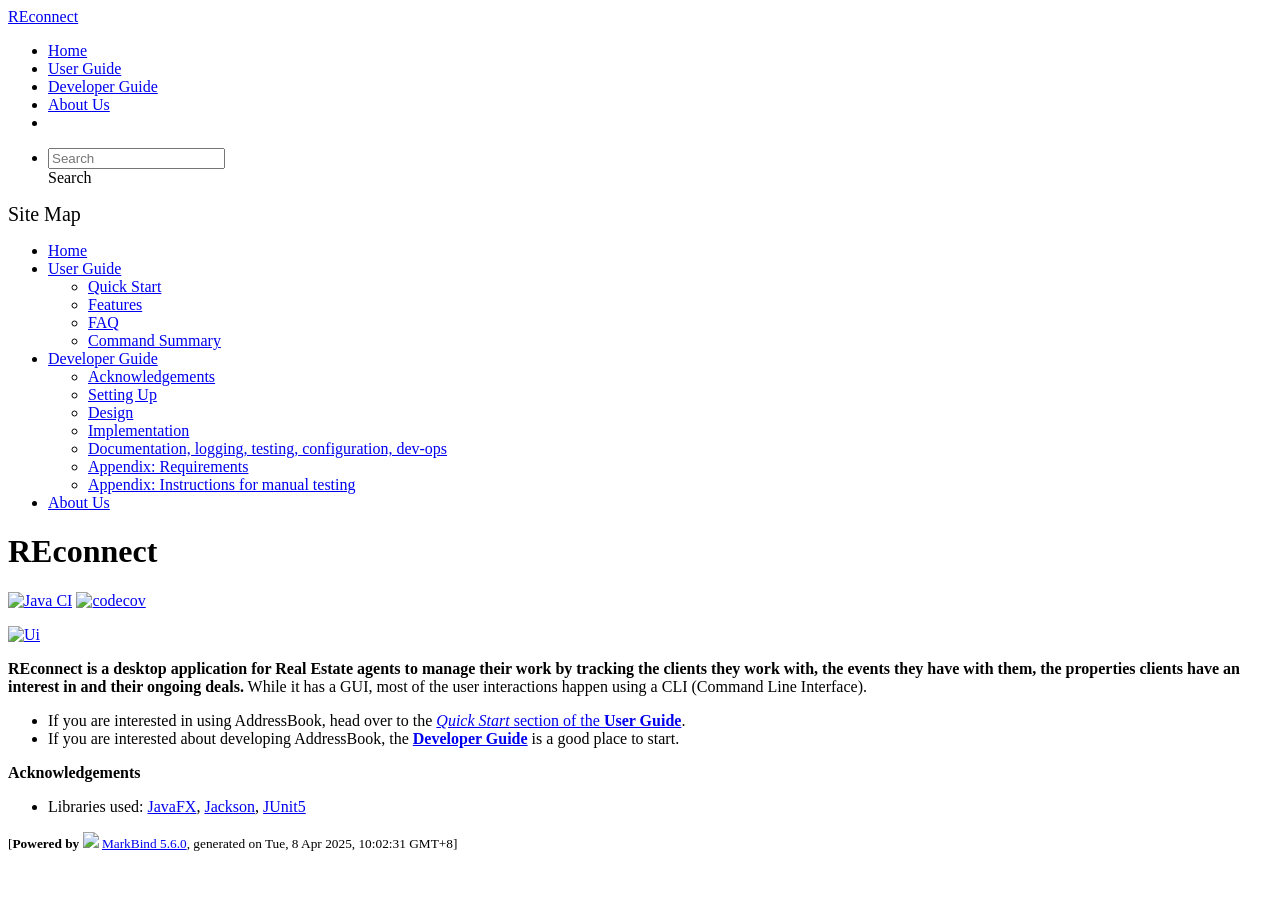
==== commit 8a432779: "deploy: 92da8569d996bc763bee4812329a5bb2f232fe2a" ====
--- a/index.html
+++ b/index.html
@@ -14,7 +14,7 @@
 <body >
 <div id="app" data-server-rendered="true"><header sticky=""><div data-v-7c0fd418><nav class="navbar navbar-expand-md d-print-none navbar-dark bg-dark" data-v-7c0fd418><div class="container-fluid" data-v-7c0fd418><div class="navbar-left" data-v-7c0fd418><a href="/tp/index.html" title="Home" class="navbar-brand" data-v-7c0fd418>REconnect</a></div> <div class="navbar-default" data-v-7c0fd418><ul class="navbar-nav me-auto mt-2 mt-lg-0" data-v-7c0fd418> <li data-v-7c0fd418><a href="/tp/index.html" class="nav-link" data-v-7c0fd418>Home</a></li> <li data-v-7c0fd418><a href="/tp/UserGuide.html" class="nav-link" data-v-7c0fd418>User Guide</a></li> <li data-v-7c0fd418><a href="/tp/DeveloperGuide.html" class="nav-link" data-v-7c0fd418>Developer Guide</a></li> <li data-v-7c0fd418><a href="/tp/AboutUs.html" class="nav-link" data-v-7c0fd418>About Us</a></li> <li data-v-7c0fd418><a href="https://github.com/se-edu/addressbook-level3" target="_blank" class="nav-link" data-v-7c0fd418><span data-v-7c0fd418><span aria-hidden="true" class="fab fa-github" data-v-7c0fd418></span></span></a></li></ul></div> <ul class="navbar-nav navbar-right" data-v-7c0fd418><li data-v-7c0fd418><form class="navbar-form" data-v-7c0fd418><div class="dropdown" style="position:relative;" data-v-4f6e9aec><input data-bs-toggle="dropdown" type="text" placeholder="Search" autocomplete="off" value="" class="form-control" data-v-4f6e9aec> <div class="form-control placeholder-div-hidden" data-v-4f6e9aec>
       Search
-    </div> <ul class="dropdown-menu search-dropdown-menu dropdown-menu-hidden dropdown-menu-end" data-v-4f6e9aec></ul></div></form></li></ul></div></nav> <div class="lower-navbar-container" style="display:none;" data-v-7c0fd418><!----> <!----></div></div></header> <div id="flex-body"><nav id="site-nav" data-v-e6005420><div class="site-nav-top" data-v-e6005420><div class="fw-bold mb-2" style="font-size:1.25rem;" data-v-e6005420>Site Map</div></div> <div class="nav-component slim-scroll" data-v-e6005420><div class="site-nav-root"><ul class="site-nav-list site-nav-list-root" data-v-e6005420><li data-v-e6005420><div onclick="handleSiteNavClick(this)" class="site-nav-default-list-item site-nav-list-item-0" data-v-e6005420><a href="/tp/index.html" data-v-e6005420>Home</a></div></li> <li data-v-e6005420><div onclick="handleSiteNavClick(this)" class="site-nav-default-list-item site-nav-list-item-0" data-v-e6005420><a href="/tp/UserGuide.html" data-v-e6005420>User Guide</a> <div class="site-nav-dropdown-btn-container" data-v-e6005420><i onclick="handleSiteNavClick(this.parentNode.parentNode, false); event.stopPropagation();" class="site-nav-dropdown-btn-icon site-nav-rotate-icon" data-v-e6005420><span aria-hidden="true" class="glyphicon glyphicon-menu-down" data-v-e6005420></span></i></div></div><ul class="site-nav-dropdown-container site-nav-dropdown-container-open site-nav-list" data-v-e6005420><li data-v-e6005420><div onclick="handleSiteNavClick(this)" class="site-nav-default-list-item site-nav-list-item-1" data-v-e6005420><a href="/tp/UserGuide.html#quick-start" data-v-e6005420>Quick Start</a></div></li> <li data-v-e6005420><div onclick="handleSiteNavClick(this)" class="site-nav-default-list-item site-nav-list-item-1" data-v-e6005420><a href="/tp/UserGuide.html#features" data-v-e6005420>Features</a></div></li> <li data-v-e6005420><div onclick="handleSiteNavClick(this)" class="site-nav-default-list-item site-nav-list-item-1" data-v-e6005420><a href="/tp/UserGuide.html#faq" data-v-e6005420>FAQ</a></div></li> <li data-v-e6005420><div onclick="handleSiteNavClick(this)" class="site-nav-default-list-item site-nav-list-item-1" data-v-e6005420><a href="/tp/UserGuide.html#faq" data-v-e6005420>Command Summary</a></div></li></ul></li> <li data-v-e6005420><div onclick="handleSiteNavClick(this)" class="site-nav-default-list-item site-nav-list-item-0" data-v-e6005420><a href="/tp/DeveloperGuide.html" data-v-e6005420>Developer Guide</a> <div class="site-nav-dropdown-btn-container" data-v-e6005420><i onclick="handleSiteNavClick(this.parentNode.parentNode, false); event.stopPropagation();" class="site-nav-dropdown-btn-icon site-nav-rotate-icon" data-v-e6005420><span aria-hidden="true" class="glyphicon glyphicon-menu-down" data-v-e6005420></span></i></div></div><ul class="site-nav-dropdown-container site-nav-dropdown-container-open site-nav-list" data-v-e6005420><li data-v-e6005420><div onclick="handleSiteNavClick(this)" class="site-nav-default-list-item site-nav-list-item-1" data-v-e6005420><a href="/tp/DeveloperGuide.html#acknowledgements" data-v-e6005420>Acknowledgements</a></div></li> <li data-v-e6005420><div onclick="handleSiteNavClick(this)" class="site-nav-default-list-item site-nav-list-item-1" data-v-e6005420><a href="/tp/DeveloperGuide.html#setting-up-getting-started" data-v-e6005420>Setting Up</a></div></li> <li data-v-e6005420><div onclick="handleSiteNavClick(this)" class="site-nav-default-list-item site-nav-list-item-1" data-v-e6005420><a href="/tp/DeveloperGuide.html#design" data-v-e6005420>Design</a></div></li> <li data-v-e6005420><div onclick="handleSiteNavClick(this)" class="site-nav-default-list-item site-nav-list-item-1" data-v-e6005420><a href="/tp/DeveloperGuide.html#implementation" data-v-e6005420>Implementation</a></div></li> <li data-v-e6005420><div onclick="handleSiteNavClick(this)" class="site-nav-default-list-item site-nav-list-item-1" data-v-e6005420><a href="/tp/DeveloperGuide.html#documentation-logging-testing-configuration-dev-ops" data-v-e6005420>Documentation, logging, testing, configuration, dev-ops</a></div></li> <li data-v-e6005420><div onclick="handleSiteNavClick(this)" class="site-nav-default-list-item site-nav-list-item-1" data-v-e6005420><a href="/tp/DeveloperGuide.html#appendix-requirements" data-v-e6005420>Appendix: Requirements</a></div></li> <li data-v-e6005420><div onclick="handleSiteNavClick(this)" class="site-nav-default-list-item site-nav-list-item-1" data-v-e6005420><a href="/tp/DeveloperGuide.html#appendix-instructions-for-manual-testing" data-v-e6005420>Appendix: Instructions for manual testing</a></div></li></ul></li> <li data-v-e6005420><div onclick="handleSiteNavClick(this)" class="site-nav-default-list-item site-nav-list-item-0" data-v-e6005420><a href="/tp/AboutUs.html" data-v-e6005420>About Us</a></div></li> <!----></ul></div></div> <!----></nav> <div id="content-wrapper"><h1 id="reconnect">REconnect<a href="#reconnect" onclick="event.stopPropagation()" class="fa fa-anchor"></a></h1> <p><a href="https://github.com/AY2425S2-CS2103T-T12-3/tp/actions/workflows/gradle.yml"><img src="https://github.com/AY2425S2-CS2103T-T12-3/tp/actions/workflows/gradle.yml/badge.svg" alt="Java CI" class="img-fluid"></a> <a href="https://codecov.io/gh/AY2425S2-CS2103T-T12-3/tp"><img src="https://codecov.io/gh/AY2425S2-CS2103T-T12-3/tp/graph/badge.svg?token=E4EZZT8X9M" alt="codecov" class="img-fluid"></a></p> <p><a href="/tp/images/Ui.png" target="_self"><img src="/tp/images/Ui.png" alt="Ui" class="img-fluid"></a></p> <p><strong>REconnect is a desktop application for Real Estate agents to manage their work by tracking the clients they work with, the events they have with them, the properties clients have an interest in and their ongoing deals.</strong> While it has a GUI, most of the user interactions happen using a CLI (Command Line Interface).</p> <ul><li>If you are interested in using AddressBook, head over to the <a href="/tp/UserGuide.html#quick-start"><em>Quick Start</em> section of the <strong>User Guide</strong></a>.</li> <li>If you are interested about developing AddressBook, the <a href="/tp/DeveloperGuide.html"><strong>Developer Guide</strong></a> is a good place to start.</li></ul> <p><strong>Acknowledgements</strong></p> <ul><li>Libraries used: <a href="https://openjfx.io/">JavaFX</a>, <a href="https://github.com/FasterXML/jackson">Jackson</a>, <a href="https://github.com/junit-team/junit5">JUnit5</a></li></ul></div> <nav id="page-nav" data-v-e6005420><div class="nav-component slim-scroll" data-v-e6005420></div> <!----></nav> <div aria-hidden="true" class="scroll-top-button fa-lg d-print-none" style="display:none;bottom:2%;right:2%;position:fixed;"><i class="fas fa-arrow-circle-up"></i></div></div> <footer><div class="text-center"><small>[<span><strong>Powered by</strong></span> <img src="https://markbind.org/favicon.ico" width="30"> <a href="https://markbind.org/">MarkBind 5.6.0</a>, generated on Tue, 8 Apr 2025, 8:41:47 GMT+8]</small></div></footer></div>
+    </div> <ul class="dropdown-menu search-dropdown-menu dropdown-menu-hidden dropdown-menu-end" data-v-4f6e9aec></ul></div></form></li></ul></div></nav> <div class="lower-navbar-container" style="display:none;" data-v-7c0fd418><!----> <!----></div></div></header> <div id="flex-body"><nav id="site-nav" data-v-e6005420><div class="site-nav-top" data-v-e6005420><div class="fw-bold mb-2" style="font-size:1.25rem;" data-v-e6005420>Site Map</div></div> <div class="nav-component slim-scroll" data-v-e6005420><div class="site-nav-root"><ul class="site-nav-list site-nav-list-root" data-v-e6005420><li data-v-e6005420><div onclick="handleSiteNavClick(this)" class="site-nav-default-list-item site-nav-list-item-0" data-v-e6005420><a href="/tp/index.html" data-v-e6005420>Home</a></div></li> <li data-v-e6005420><div onclick="handleSiteNavClick(this)" class="site-nav-default-list-item site-nav-list-item-0" data-v-e6005420><a href="/tp/UserGuide.html" data-v-e6005420>User Guide</a> <div class="site-nav-dropdown-btn-container" data-v-e6005420><i onclick="handleSiteNavClick(this.parentNode.parentNode, false); event.stopPropagation();" class="site-nav-dropdown-btn-icon site-nav-rotate-icon" data-v-e6005420><span aria-hidden="true" class="glyphicon glyphicon-menu-down" data-v-e6005420></span></i></div></div><ul class="site-nav-dropdown-container site-nav-dropdown-container-open site-nav-list" data-v-e6005420><li data-v-e6005420><div onclick="handleSiteNavClick(this)" class="site-nav-default-list-item site-nav-list-item-1" data-v-e6005420><a href="/tp/UserGuide.html#quick-start" data-v-e6005420>Quick Start</a></div></li> <li data-v-e6005420><div onclick="handleSiteNavClick(this)" class="site-nav-default-list-item site-nav-list-item-1" data-v-e6005420><a href="/tp/UserGuide.html#features" data-v-e6005420>Features</a></div></li> <li data-v-e6005420><div onclick="handleSiteNavClick(this)" class="site-nav-default-list-item site-nav-list-item-1" data-v-e6005420><a href="/tp/UserGuide.html#faq" data-v-e6005420>FAQ</a></div></li> <li data-v-e6005420><div onclick="handleSiteNavClick(this)" class="site-nav-default-list-item site-nav-list-item-1" data-v-e6005420><a href="/tp/UserGuide.html#faq" data-v-e6005420>Command Summary</a></div></li></ul></li> <li data-v-e6005420><div onclick="handleSiteNavClick(this)" class="site-nav-default-list-item site-nav-list-item-0" data-v-e6005420><a href="/tp/DeveloperGuide.html" data-v-e6005420>Developer Guide</a> <div class="site-nav-dropdown-btn-container" data-v-e6005420><i onclick="handleSiteNavClick(this.parentNode.parentNode, false); event.stopPropagation();" class="site-nav-dropdown-btn-icon site-nav-rotate-icon" data-v-e6005420><span aria-hidden="true" class="glyphicon glyphicon-menu-down" data-v-e6005420></span></i></div></div><ul class="site-nav-dropdown-container site-nav-dropdown-container-open site-nav-list" data-v-e6005420><li data-v-e6005420><div onclick="handleSiteNavClick(this)" class="site-nav-default-list-item site-nav-list-item-1" data-v-e6005420><a href="/tp/DeveloperGuide.html#acknowledgements" data-v-e6005420>Acknowledgements</a></div></li> <li data-v-e6005420><div onclick="handleSiteNavClick(this)" class="site-nav-default-list-item site-nav-list-item-1" data-v-e6005420><a href="/tp/DeveloperGuide.html#setting-up-getting-started" data-v-e6005420>Setting Up</a></div></li> <li data-v-e6005420><div onclick="handleSiteNavClick(this)" class="site-nav-default-list-item site-nav-list-item-1" data-v-e6005420><a href="/tp/DeveloperGuide.html#design" data-v-e6005420>Design</a></div></li> <li data-v-e6005420><div onclick="handleSiteNavClick(this)" class="site-nav-default-list-item site-nav-list-item-1" data-v-e6005420><a href="/tp/DeveloperGuide.html#implementation" data-v-e6005420>Implementation</a></div></li> <li data-v-e6005420><div onclick="handleSiteNavClick(this)" class="site-nav-default-list-item site-nav-list-item-1" data-v-e6005420><a href="/tp/DeveloperGuide.html#documentation-logging-testing-configuration-dev-ops" data-v-e6005420>Documentation, logging, testing, configuration, dev-ops</a></div></li> <li data-v-e6005420><div onclick="handleSiteNavClick(this)" class="site-nav-default-list-item site-nav-list-item-1" data-v-e6005420><a href="/tp/DeveloperGuide.html#appendix-requirements" data-v-e6005420>Appendix: Requirements</a></div></li> <li data-v-e6005420><div onclick="handleSiteNavClick(this)" class="site-nav-default-list-item site-nav-list-item-1" data-v-e6005420><a href="/tp/DeveloperGuide.html#appendix-instructions-for-manual-testing" data-v-e6005420>Appendix: Instructions for manual testing</a></div></li></ul></li> <li data-v-e6005420><div onclick="handleSiteNavClick(this)" class="site-nav-default-list-item site-nav-list-item-0" data-v-e6005420><a href="/tp/AboutUs.html" data-v-e6005420>About Us</a></div></li> <!----></ul></div></div> <!----></nav> <div id="content-wrapper"><h1 id="reconnect">REconnect<a href="#reconnect" onclick="event.stopPropagation()" class="fa fa-anchor"></a></h1> <p><a href="https://github.com/AY2425S2-CS2103T-T12-3/tp/actions/workflows/gradle.yml"><img src="https://github.com/AY2425S2-CS2103T-T12-3/tp/actions/workflows/gradle.yml/badge.svg" alt="Java CI" class="img-fluid"></a> <a href="https://codecov.io/gh/AY2425S2-CS2103T-T12-3/tp"><img src="https://codecov.io/gh/AY2425S2-CS2103T-T12-3/tp/graph/badge.svg?token=E4EZZT8X9M" alt="codecov" class="img-fluid"></a></p> <p><a href="/tp/images/Ui.png" target="_self"><img src="/tp/images/Ui.png" alt="Ui" class="img-fluid"></a></p> <p><strong>REconnect is a desktop application for Real Estate agents to manage their work by tracking the clients they work with, the events they have with them, the properties clients have an interest in and their ongoing deals.</strong> While it has a GUI, most of the user interactions happen using a CLI (Command Line Interface).</p> <ul><li>If you are interested in using AddressBook, head over to the <a href="/tp/UserGuide.html#quick-start"><em>Quick Start</em> section of the <strong>User Guide</strong></a>.</li> <li>If you are interested about developing AddressBook, the <a href="/tp/DeveloperGuide.html"><strong>Developer Guide</strong></a> is a good place to start.</li></ul> <p><strong>Acknowledgements</strong></p> <ul><li>Libraries used: <a href="https://openjfx.io/">JavaFX</a>, <a href="https://github.com/FasterXML/jackson">Jackson</a>, <a href="https://github.com/junit-team/junit5">JUnit5</a></li></ul></div> <nav id="page-nav" data-v-e6005420><div class="nav-component slim-scroll" data-v-e6005420></div> <!----></nav> <div aria-hidden="true" class="scroll-top-button fa-lg d-print-none" style="display:none;bottom:2%;right:2%;position:fixed;"><i class="fas fa-arrow-circle-up"></i></div></div> <footer><div class="text-center"><small>[<span><strong>Powered by</strong></span> <img src="https://markbind.org/favicon.ico" width="30"> <a href="https://markbind.org/">MarkBind 5.6.0</a>, generated on Tue, 8 Apr 2025, 10:02:31 GMT+8]</small></div></footer></div>
 </body><script src="/tp/markbind/js/bootstrap-utility.min.js"></script>
 <script src="/tp/markbind/js/polyfill.min.js"></script>
 <script src="/tp/markbind/js/vue.min.js"></script>
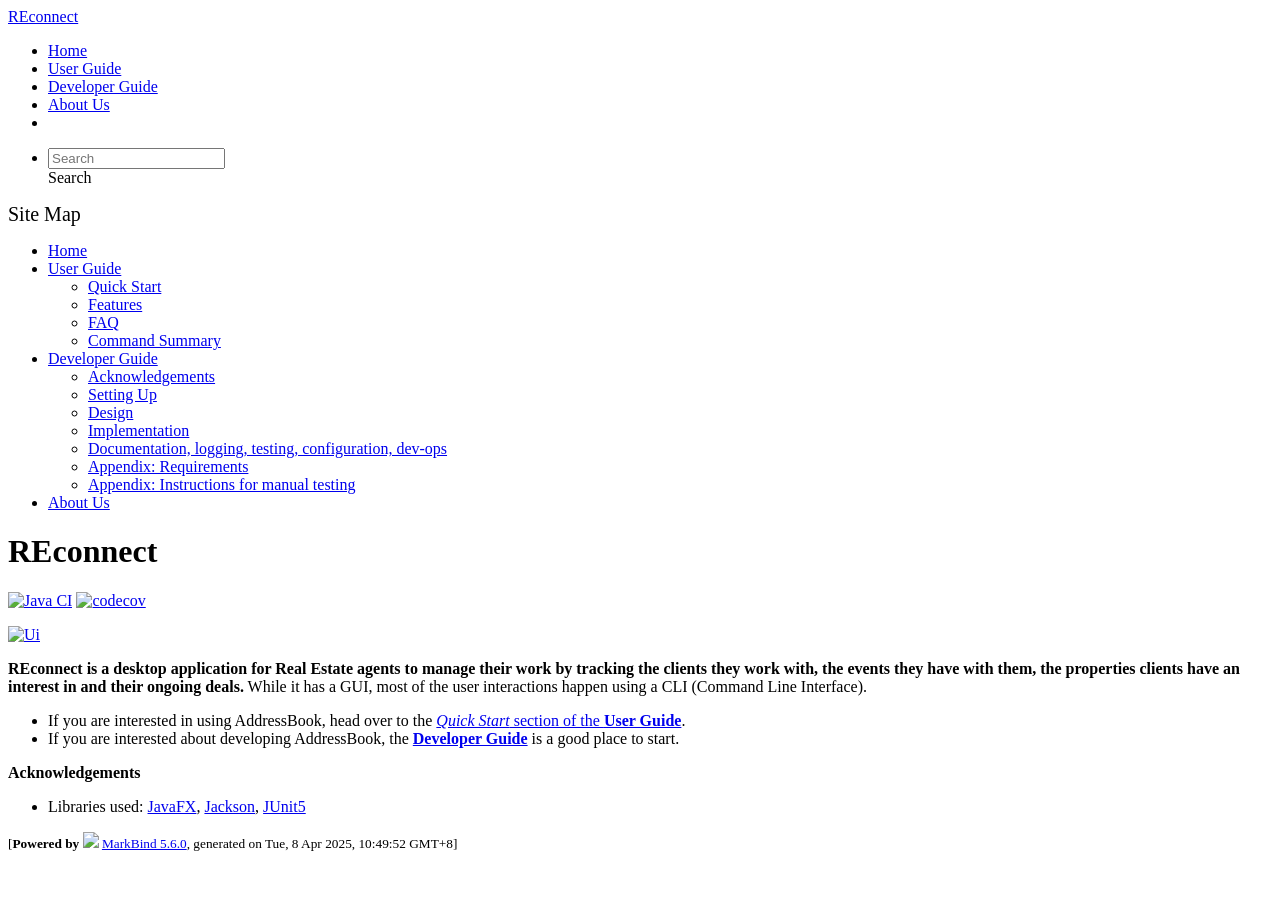
==== commit d841e133: "deploy: 5ee03dcfc79e19e8528346cad897ecfd4a6448a0" ====
--- a/index.html
+++ b/index.html
@@ -14,7 +14,7 @@
 <body >
 <div id="app" data-server-rendered="true"><header sticky=""><div data-v-7c0fd418><nav class="navbar navbar-expand-md d-print-none navbar-dark bg-dark" data-v-7c0fd418><div class="container-fluid" data-v-7c0fd418><div class="navbar-left" data-v-7c0fd418><a href="/tp/index.html" title="Home" class="navbar-brand" data-v-7c0fd418>REconnect</a></div> <div class="navbar-default" data-v-7c0fd418><ul class="navbar-nav me-auto mt-2 mt-lg-0" data-v-7c0fd418> <li data-v-7c0fd418><a href="/tp/index.html" class="nav-link" data-v-7c0fd418>Home</a></li> <li data-v-7c0fd418><a href="/tp/UserGuide.html" class="nav-link" data-v-7c0fd418>User Guide</a></li> <li data-v-7c0fd418><a href="/tp/DeveloperGuide.html" class="nav-link" data-v-7c0fd418>Developer Guide</a></li> <li data-v-7c0fd418><a href="/tp/AboutUs.html" class="nav-link" data-v-7c0fd418>About Us</a></li> <li data-v-7c0fd418><a href="https://github.com/se-edu/addressbook-level3" target="_blank" class="nav-link" data-v-7c0fd418><span data-v-7c0fd418><span aria-hidden="true" class="fab fa-github" data-v-7c0fd418></span></span></a></li></ul></div> <ul class="navbar-nav navbar-right" data-v-7c0fd418><li data-v-7c0fd418><form class="navbar-form" data-v-7c0fd418><div class="dropdown" style="position:relative;" data-v-4f6e9aec><input data-bs-toggle="dropdown" type="text" placeholder="Search" autocomplete="off" value="" class="form-control" data-v-4f6e9aec> <div class="form-control placeholder-div-hidden" data-v-4f6e9aec>
       Search
-    </div> <ul class="dropdown-menu search-dropdown-menu dropdown-menu-hidden dropdown-menu-end" data-v-4f6e9aec></ul></div></form></li></ul></div></nav> <div class="lower-navbar-container" style="display:none;" data-v-7c0fd418><!----> <!----></div></div></header> <div id="flex-body"><nav id="site-nav" data-v-e6005420><div class="site-nav-top" data-v-e6005420><div class="fw-bold mb-2" style="font-size:1.25rem;" data-v-e6005420>Site Map</div></div> <div class="nav-component slim-scroll" data-v-e6005420><div class="site-nav-root"><ul class="site-nav-list site-nav-list-root" data-v-e6005420><li data-v-e6005420><div onclick="handleSiteNavClick(this)" class="site-nav-default-list-item site-nav-list-item-0" data-v-e6005420><a href="/tp/index.html" data-v-e6005420>Home</a></div></li> <li data-v-e6005420><div onclick="handleSiteNavClick(this)" class="site-nav-default-list-item site-nav-list-item-0" data-v-e6005420><a href="/tp/UserGuide.html" data-v-e6005420>User Guide</a> <div class="site-nav-dropdown-btn-container" data-v-e6005420><i onclick="handleSiteNavClick(this.parentNode.parentNode, false); event.stopPropagation();" class="site-nav-dropdown-btn-icon site-nav-rotate-icon" data-v-e6005420><span aria-hidden="true" class="glyphicon glyphicon-menu-down" data-v-e6005420></span></i></div></div><ul class="site-nav-dropdown-container site-nav-dropdown-container-open site-nav-list" data-v-e6005420><li data-v-e6005420><div onclick="handleSiteNavClick(this)" class="site-nav-default-list-item site-nav-list-item-1" data-v-e6005420><a href="/tp/UserGuide.html#quick-start" data-v-e6005420>Quick Start</a></div></li> <li data-v-e6005420><div onclick="handleSiteNavClick(this)" class="site-nav-default-list-item site-nav-list-item-1" data-v-e6005420><a href="/tp/UserGuide.html#features" data-v-e6005420>Features</a></div></li> <li data-v-e6005420><div onclick="handleSiteNavClick(this)" class="site-nav-default-list-item site-nav-list-item-1" data-v-e6005420><a href="/tp/UserGuide.html#faq" data-v-e6005420>FAQ</a></div></li> <li data-v-e6005420><div onclick="handleSiteNavClick(this)" class="site-nav-default-list-item site-nav-list-item-1" data-v-e6005420><a href="/tp/UserGuide.html#faq" data-v-e6005420>Command Summary</a></div></li></ul></li> <li data-v-e6005420><div onclick="handleSiteNavClick(this)" class="site-nav-default-list-item site-nav-list-item-0" data-v-e6005420><a href="/tp/DeveloperGuide.html" data-v-e6005420>Developer Guide</a> <div class="site-nav-dropdown-btn-container" data-v-e6005420><i onclick="handleSiteNavClick(this.parentNode.parentNode, false); event.stopPropagation();" class="site-nav-dropdown-btn-icon site-nav-rotate-icon" data-v-e6005420><span aria-hidden="true" class="glyphicon glyphicon-menu-down" data-v-e6005420></span></i></div></div><ul class="site-nav-dropdown-container site-nav-dropdown-container-open site-nav-list" data-v-e6005420><li data-v-e6005420><div onclick="handleSiteNavClick(this)" class="site-nav-default-list-item site-nav-list-item-1" data-v-e6005420><a href="/tp/DeveloperGuide.html#acknowledgements" data-v-e6005420>Acknowledgements</a></div></li> <li data-v-e6005420><div onclick="handleSiteNavClick(this)" class="site-nav-default-list-item site-nav-list-item-1" data-v-e6005420><a href="/tp/DeveloperGuide.html#setting-up-getting-started" data-v-e6005420>Setting Up</a></div></li> <li data-v-e6005420><div onclick="handleSiteNavClick(this)" class="site-nav-default-list-item site-nav-list-item-1" data-v-e6005420><a href="/tp/DeveloperGuide.html#design" data-v-e6005420>Design</a></div></li> <li data-v-e6005420><div onclick="handleSiteNavClick(this)" class="site-nav-default-list-item site-nav-list-item-1" data-v-e6005420><a href="/tp/DeveloperGuide.html#implementation" data-v-e6005420>Implementation</a></div></li> <li data-v-e6005420><div onclick="handleSiteNavClick(this)" class="site-nav-default-list-item site-nav-list-item-1" data-v-e6005420><a href="/tp/DeveloperGuide.html#documentation-logging-testing-configuration-dev-ops" data-v-e6005420>Documentation, logging, testing, configuration, dev-ops</a></div></li> <li data-v-e6005420><div onclick="handleSiteNavClick(this)" class="site-nav-default-list-item site-nav-list-item-1" data-v-e6005420><a href="/tp/DeveloperGuide.html#appendix-requirements" data-v-e6005420>Appendix: Requirements</a></div></li> <li data-v-e6005420><div onclick="handleSiteNavClick(this)" class="site-nav-default-list-item site-nav-list-item-1" data-v-e6005420><a href="/tp/DeveloperGuide.html#appendix-instructions-for-manual-testing" data-v-e6005420>Appendix: Instructions for manual testing</a></div></li></ul></li> <li data-v-e6005420><div onclick="handleSiteNavClick(this)" class="site-nav-default-list-item site-nav-list-item-0" data-v-e6005420><a href="/tp/AboutUs.html" data-v-e6005420>About Us</a></div></li> <!----></ul></div></div> <!----></nav> <div id="content-wrapper"><h1 id="reconnect">REconnect<a href="#reconnect" onclick="event.stopPropagation()" class="fa fa-anchor"></a></h1> <p><a href="https://github.com/AY2425S2-CS2103T-T12-3/tp/actions/workflows/gradle.yml"><img src="https://github.com/AY2425S2-CS2103T-T12-3/tp/actions/workflows/gradle.yml/badge.svg" alt="Java CI" class="img-fluid"></a> <a href="https://codecov.io/gh/AY2425S2-CS2103T-T12-3/tp"><img src="https://codecov.io/gh/AY2425S2-CS2103T-T12-3/tp/graph/badge.svg?token=E4EZZT8X9M" alt="codecov" class="img-fluid"></a></p> <p><a href="/tp/images/Ui.png" target="_self"><img src="/tp/images/Ui.png" alt="Ui" class="img-fluid"></a></p> <p><strong>REconnect is a desktop application for Real Estate agents to manage their work by tracking the clients they work with, the events they have with them, the properties clients have an interest in and their ongoing deals.</strong> While it has a GUI, most of the user interactions happen using a CLI (Command Line Interface).</p> <ul><li>If you are interested in using AddressBook, head over to the <a href="/tp/UserGuide.html#quick-start"><em>Quick Start</em> section of the <strong>User Guide</strong></a>.</li> <li>If you are interested about developing AddressBook, the <a href="/tp/DeveloperGuide.html"><strong>Developer Guide</strong></a> is a good place to start.</li></ul> <p><strong>Acknowledgements</strong></p> <ul><li>Libraries used: <a href="https://openjfx.io/">JavaFX</a>, <a href="https://github.com/FasterXML/jackson">Jackson</a>, <a href="https://github.com/junit-team/junit5">JUnit5</a></li></ul></div> <nav id="page-nav" data-v-e6005420><div class="nav-component slim-scroll" data-v-e6005420></div> <!----></nav> <div aria-hidden="true" class="scroll-top-button fa-lg d-print-none" style="display:none;bottom:2%;right:2%;position:fixed;"><i class="fas fa-arrow-circle-up"></i></div></div> <footer><div class="text-center"><small>[<span><strong>Powered by</strong></span> <img src="https://markbind.org/favicon.ico" width="30"> <a href="https://markbind.org/">MarkBind 5.6.0</a>, generated on Tue, 8 Apr 2025, 10:02:31 GMT+8]</small></div></footer></div>
+    </div> <ul class="dropdown-menu search-dropdown-menu dropdown-menu-hidden dropdown-menu-end" data-v-4f6e9aec></ul></div></form></li></ul></div></nav> <div class="lower-navbar-container" style="display:none;" data-v-7c0fd418><!----> <!----></div></div></header> <div id="flex-body"><nav id="site-nav" data-v-e6005420><div class="site-nav-top" data-v-e6005420><div class="fw-bold mb-2" style="font-size:1.25rem;" data-v-e6005420>Site Map</div></div> <div class="nav-component slim-scroll" data-v-e6005420><div class="site-nav-root"><ul class="site-nav-list site-nav-list-root" data-v-e6005420><li data-v-e6005420><div onclick="handleSiteNavClick(this)" class="site-nav-default-list-item site-nav-list-item-0" data-v-e6005420><a href="/tp/index.html" data-v-e6005420>Home</a></div></li> <li data-v-e6005420><div onclick="handleSiteNavClick(this)" class="site-nav-default-list-item site-nav-list-item-0" data-v-e6005420><a href="/tp/UserGuide.html" data-v-e6005420>User Guide</a> <div class="site-nav-dropdown-btn-container" data-v-e6005420><i onclick="handleSiteNavClick(this.parentNode.parentNode, false); event.stopPropagation();" class="site-nav-dropdown-btn-icon site-nav-rotate-icon" data-v-e6005420><span aria-hidden="true" class="glyphicon glyphicon-menu-down" data-v-e6005420></span></i></div></div><ul class="site-nav-dropdown-container site-nav-dropdown-container-open site-nav-list" data-v-e6005420><li data-v-e6005420><div onclick="handleSiteNavClick(this)" class="site-nav-default-list-item site-nav-list-item-1" data-v-e6005420><a href="/tp/UserGuide.html#quick-start" data-v-e6005420>Quick Start</a></div></li> <li data-v-e6005420><div onclick="handleSiteNavClick(this)" class="site-nav-default-list-item site-nav-list-item-1" data-v-e6005420><a href="/tp/UserGuide.html#features" data-v-e6005420>Features</a></div></li> <li data-v-e6005420><div onclick="handleSiteNavClick(this)" class="site-nav-default-list-item site-nav-list-item-1" data-v-e6005420><a href="/tp/UserGuide.html#faq" data-v-e6005420>FAQ</a></div></li> <li data-v-e6005420><div onclick="handleSiteNavClick(this)" class="site-nav-default-list-item site-nav-list-item-1" data-v-e6005420><a href="/tp/UserGuide.html#faq" data-v-e6005420>Command Summary</a></div></li></ul></li> <li data-v-e6005420><div onclick="handleSiteNavClick(this)" class="site-nav-default-list-item site-nav-list-item-0" data-v-e6005420><a href="/tp/DeveloperGuide.html" data-v-e6005420>Developer Guide</a> <div class="site-nav-dropdown-btn-container" data-v-e6005420><i onclick="handleSiteNavClick(this.parentNode.parentNode, false); event.stopPropagation();" class="site-nav-dropdown-btn-icon site-nav-rotate-icon" data-v-e6005420><span aria-hidden="true" class="glyphicon glyphicon-menu-down" data-v-e6005420></span></i></div></div><ul class="site-nav-dropdown-container site-nav-dropdown-container-open site-nav-list" data-v-e6005420><li data-v-e6005420><div onclick="handleSiteNavClick(this)" class="site-nav-default-list-item site-nav-list-item-1" data-v-e6005420><a href="/tp/DeveloperGuide.html#acknowledgements" data-v-e6005420>Acknowledgements</a></div></li> <li data-v-e6005420><div onclick="handleSiteNavClick(this)" class="site-nav-default-list-item site-nav-list-item-1" data-v-e6005420><a href="/tp/DeveloperGuide.html#setting-up-getting-started" data-v-e6005420>Setting Up</a></div></li> <li data-v-e6005420><div onclick="handleSiteNavClick(this)" class="site-nav-default-list-item site-nav-list-item-1" data-v-e6005420><a href="/tp/DeveloperGuide.html#design" data-v-e6005420>Design</a></div></li> <li data-v-e6005420><div onclick="handleSiteNavClick(this)" class="site-nav-default-list-item site-nav-list-item-1" data-v-e6005420><a href="/tp/DeveloperGuide.html#implementation" data-v-e6005420>Implementation</a></div></li> <li data-v-e6005420><div onclick="handleSiteNavClick(this)" class="site-nav-default-list-item site-nav-list-item-1" data-v-e6005420><a href="/tp/DeveloperGuide.html#documentation-logging-testing-configuration-dev-ops" data-v-e6005420>Documentation, logging, testing, configuration, dev-ops</a></div></li> <li data-v-e6005420><div onclick="handleSiteNavClick(this)" class="site-nav-default-list-item site-nav-list-item-1" data-v-e6005420><a href="/tp/DeveloperGuide.html#appendix-requirements" data-v-e6005420>Appendix: Requirements</a></div></li> <li data-v-e6005420><div onclick="handleSiteNavClick(this)" class="site-nav-default-list-item site-nav-list-item-1" data-v-e6005420><a href="/tp/DeveloperGuide.html#appendix-instructions-for-manual-testing" data-v-e6005420>Appendix: Instructions for manual testing</a></div></li></ul></li> <li data-v-e6005420><div onclick="handleSiteNavClick(this)" class="site-nav-default-list-item site-nav-list-item-0" data-v-e6005420><a href="/tp/AboutUs.html" data-v-e6005420>About Us</a></div></li> <!----></ul></div></div> <!----></nav> <div id="content-wrapper"><h1 id="reconnect">REconnect<a href="#reconnect" onclick="event.stopPropagation()" class="fa fa-anchor"></a></h1> <p><a href="https://github.com/AY2425S2-CS2103T-T12-3/tp/actions/workflows/gradle.yml"><img src="https://github.com/AY2425S2-CS2103T-T12-3/tp/actions/workflows/gradle.yml/badge.svg" alt="Java CI" class="img-fluid"></a> <a href="https://codecov.io/gh/AY2425S2-CS2103T-T12-3/tp"><img src="https://codecov.io/gh/AY2425S2-CS2103T-T12-3/tp/graph/badge.svg?token=E4EZZT8X9M" alt="codecov" class="img-fluid"></a></p> <p><a href="/tp/images/Ui.png" target="_self"><img src="/tp/images/Ui.png" alt="Ui" class="img-fluid"></a></p> <p><strong>REconnect is a desktop application for Real Estate agents to manage their work by tracking the clients they work with, the events they have with them, the properties clients have an interest in and their ongoing deals.</strong> While it has a GUI, most of the user interactions happen using a CLI (Command Line Interface).</p> <ul><li>If you are interested in using AddressBook, head over to the <a href="/tp/UserGuide.html#quick-start"><em>Quick Start</em> section of the <strong>User Guide</strong></a>.</li> <li>If you are interested about developing AddressBook, the <a href="/tp/DeveloperGuide.html"><strong>Developer Guide</strong></a> is a good place to start.</li></ul> <p><strong>Acknowledgements</strong></p> <ul><li>Libraries used: <a href="https://openjfx.io/">JavaFX</a>, <a href="https://github.com/FasterXML/jackson">Jackson</a>, <a href="https://github.com/junit-team/junit5">JUnit5</a></li></ul></div> <nav id="page-nav" data-v-e6005420><div class="nav-component slim-scroll" data-v-e6005420></div> <!----></nav> <div aria-hidden="true" class="scroll-top-button fa-lg d-print-none" style="display:none;bottom:2%;right:2%;position:fixed;"><i class="fas fa-arrow-circle-up"></i></div></div> <footer><div class="text-center"><small>[<span><strong>Powered by</strong></span> <img src="https://markbind.org/favicon.ico" width="30"> <a href="https://markbind.org/">MarkBind 5.6.0</a>, generated on Tue, 8 Apr 2025, 10:49:52 GMT+8]</small></div></footer></div>
 </body><script src="/tp/markbind/js/bootstrap-utility.min.js"></script>
 <script src="/tp/markbind/js/polyfill.min.js"></script>
 <script src="/tp/markbind/js/vue.min.js"></script>
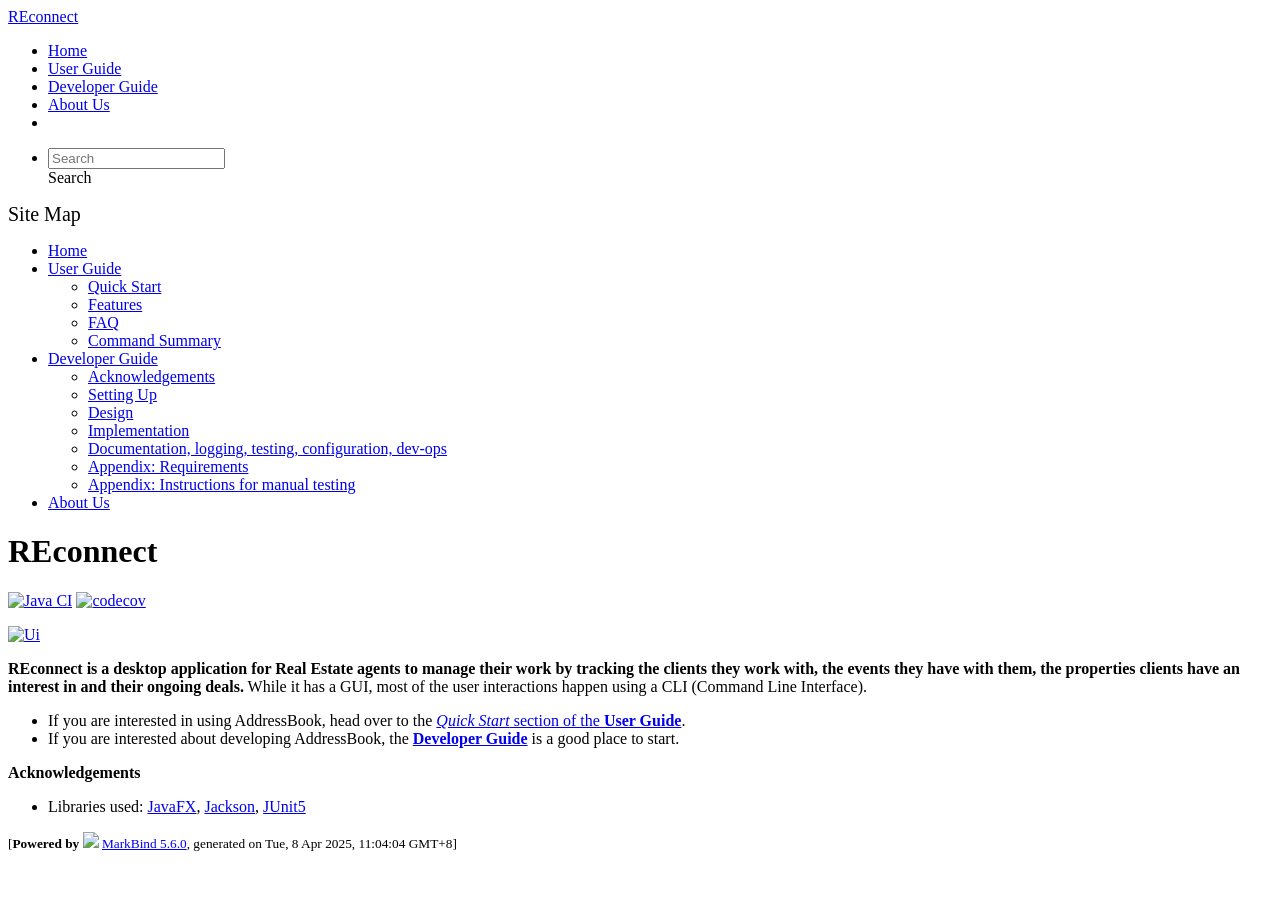
==== commit 5454c44e: "deploy: 517e07fa1bfddb8e6a8b0ac7e40ee71e6d068e22" ====
--- a/index.html
+++ b/index.html
@@ -14,7 +14,7 @@
 <body >
 <div id="app" data-server-rendered="true"><header sticky=""><div data-v-7c0fd418><nav class="navbar navbar-expand-md d-print-none navbar-dark bg-dark" data-v-7c0fd418><div class="container-fluid" data-v-7c0fd418><div class="navbar-left" data-v-7c0fd418><a href="/tp/index.html" title="Home" class="navbar-brand" data-v-7c0fd418>REconnect</a></div> <div class="navbar-default" data-v-7c0fd418><ul class="navbar-nav me-auto mt-2 mt-lg-0" data-v-7c0fd418> <li data-v-7c0fd418><a href="/tp/index.html" class="nav-link" data-v-7c0fd418>Home</a></li> <li data-v-7c0fd418><a href="/tp/UserGuide.html" class="nav-link" data-v-7c0fd418>User Guide</a></li> <li data-v-7c0fd418><a href="/tp/DeveloperGuide.html" class="nav-link" data-v-7c0fd418>Developer Guide</a></li> <li data-v-7c0fd418><a href="/tp/AboutUs.html" class="nav-link" data-v-7c0fd418>About Us</a></li> <li data-v-7c0fd418><a href="https://github.com/se-edu/addressbook-level3" target="_blank" class="nav-link" data-v-7c0fd418><span data-v-7c0fd418><span aria-hidden="true" class="fab fa-github" data-v-7c0fd418></span></span></a></li></ul></div> <ul class="navbar-nav navbar-right" data-v-7c0fd418><li data-v-7c0fd418><form class="navbar-form" data-v-7c0fd418><div class="dropdown" style="position:relative;" data-v-4f6e9aec><input data-bs-toggle="dropdown" type="text" placeholder="Search" autocomplete="off" value="" class="form-control" data-v-4f6e9aec> <div class="form-control placeholder-div-hidden" data-v-4f6e9aec>
       Search
-    </div> <ul class="dropdown-menu search-dropdown-menu dropdown-menu-hidden dropdown-menu-end" data-v-4f6e9aec></ul></div></form></li></ul></div></nav> <div class="lower-navbar-container" style="display:none;" data-v-7c0fd418><!----> <!----></div></div></header> <div id="flex-body"><nav id="site-nav" data-v-e6005420><div class="site-nav-top" data-v-e6005420><div class="fw-bold mb-2" style="font-size:1.25rem;" data-v-e6005420>Site Map</div></div> <div class="nav-component slim-scroll" data-v-e6005420><div class="site-nav-root"><ul class="site-nav-list site-nav-list-root" data-v-e6005420><li data-v-e6005420><div onclick="handleSiteNavClick(this)" class="site-nav-default-list-item site-nav-list-item-0" data-v-e6005420><a href="/tp/index.html" data-v-e6005420>Home</a></div></li> <li data-v-e6005420><div onclick="handleSiteNavClick(this)" class="site-nav-default-list-item site-nav-list-item-0" data-v-e6005420><a href="/tp/UserGuide.html" data-v-e6005420>User Guide</a> <div class="site-nav-dropdown-btn-container" data-v-e6005420><i onclick="handleSiteNavClick(this.parentNode.parentNode, false); event.stopPropagation();" class="site-nav-dropdown-btn-icon site-nav-rotate-icon" data-v-e6005420><span aria-hidden="true" class="glyphicon glyphicon-menu-down" data-v-e6005420></span></i></div></div><ul class="site-nav-dropdown-container site-nav-dropdown-container-open site-nav-list" data-v-e6005420><li data-v-e6005420><div onclick="handleSiteNavClick(this)" class="site-nav-default-list-item site-nav-list-item-1" data-v-e6005420><a href="/tp/UserGuide.html#quick-start" data-v-e6005420>Quick Start</a></div></li> <li data-v-e6005420><div onclick="handleSiteNavClick(this)" class="site-nav-default-list-item site-nav-list-item-1" data-v-e6005420><a href="/tp/UserGuide.html#features" data-v-e6005420>Features</a></div></li> <li data-v-e6005420><div onclick="handleSiteNavClick(this)" class="site-nav-default-list-item site-nav-list-item-1" data-v-e6005420><a href="/tp/UserGuide.html#faq" data-v-e6005420>FAQ</a></div></li> <li data-v-e6005420><div onclick="handleSiteNavClick(this)" class="site-nav-default-list-item site-nav-list-item-1" data-v-e6005420><a href="/tp/UserGuide.html#faq" data-v-e6005420>Command Summary</a></div></li></ul></li> <li data-v-e6005420><div onclick="handleSiteNavClick(this)" class="site-nav-default-list-item site-nav-list-item-0" data-v-e6005420><a href="/tp/DeveloperGuide.html" data-v-e6005420>Developer Guide</a> <div class="site-nav-dropdown-btn-container" data-v-e6005420><i onclick="handleSiteNavClick(this.parentNode.parentNode, false); event.stopPropagation();" class="site-nav-dropdown-btn-icon site-nav-rotate-icon" data-v-e6005420><span aria-hidden="true" class="glyphicon glyphicon-menu-down" data-v-e6005420></span></i></div></div><ul class="site-nav-dropdown-container site-nav-dropdown-container-open site-nav-list" data-v-e6005420><li data-v-e6005420><div onclick="handleSiteNavClick(this)" class="site-nav-default-list-item site-nav-list-item-1" data-v-e6005420><a href="/tp/DeveloperGuide.html#acknowledgements" data-v-e6005420>Acknowledgements</a></div></li> <li data-v-e6005420><div onclick="handleSiteNavClick(this)" class="site-nav-default-list-item site-nav-list-item-1" data-v-e6005420><a href="/tp/DeveloperGuide.html#setting-up-getting-started" data-v-e6005420>Setting Up</a></div></li> <li data-v-e6005420><div onclick="handleSiteNavClick(this)" class="site-nav-default-list-item site-nav-list-item-1" data-v-e6005420><a href="/tp/DeveloperGuide.html#design" data-v-e6005420>Design</a></div></li> <li data-v-e6005420><div onclick="handleSiteNavClick(this)" class="site-nav-default-list-item site-nav-list-item-1" data-v-e6005420><a href="/tp/DeveloperGuide.html#implementation" data-v-e6005420>Implementation</a></div></li> <li data-v-e6005420><div onclick="handleSiteNavClick(this)" class="site-nav-default-list-item site-nav-list-item-1" data-v-e6005420><a href="/tp/DeveloperGuide.html#documentation-logging-testing-configuration-dev-ops" data-v-e6005420>Documentation, logging, testing, configuration, dev-ops</a></div></li> <li data-v-e6005420><div onclick="handleSiteNavClick(this)" class="site-nav-default-list-item site-nav-list-item-1" data-v-e6005420><a href="/tp/DeveloperGuide.html#appendix-requirements" data-v-e6005420>Appendix: Requirements</a></div></li> <li data-v-e6005420><div onclick="handleSiteNavClick(this)" class="site-nav-default-list-item site-nav-list-item-1" data-v-e6005420><a href="/tp/DeveloperGuide.html#appendix-instructions-for-manual-testing" data-v-e6005420>Appendix: Instructions for manual testing</a></div></li></ul></li> <li data-v-e6005420><div onclick="handleSiteNavClick(this)" class="site-nav-default-list-item site-nav-list-item-0" data-v-e6005420><a href="/tp/AboutUs.html" data-v-e6005420>About Us</a></div></li> <!----></ul></div></div> <!----></nav> <div id="content-wrapper"><h1 id="reconnect">REconnect<a href="#reconnect" onclick="event.stopPropagation()" class="fa fa-anchor"></a></h1> <p><a href="https://github.com/AY2425S2-CS2103T-T12-3/tp/actions/workflows/gradle.yml"><img src="https://github.com/AY2425S2-CS2103T-T12-3/tp/actions/workflows/gradle.yml/badge.svg" alt="Java CI" class="img-fluid"></a> <a href="https://codecov.io/gh/AY2425S2-CS2103T-T12-3/tp"><img src="https://codecov.io/gh/AY2425S2-CS2103T-T12-3/tp/graph/badge.svg?token=E4EZZT8X9M" alt="codecov" class="img-fluid"></a></p> <p><a href="/tp/images/Ui.png" target="_self"><img src="/tp/images/Ui.png" alt="Ui" class="img-fluid"></a></p> <p><strong>REconnect is a desktop application for Real Estate agents to manage their work by tracking the clients they work with, the events they have with them, the properties clients have an interest in and their ongoing deals.</strong> While it has a GUI, most of the user interactions happen using a CLI (Command Line Interface).</p> <ul><li>If you are interested in using AddressBook, head over to the <a href="/tp/UserGuide.html#quick-start"><em>Quick Start</em> section of the <strong>User Guide</strong></a>.</li> <li>If you are interested about developing AddressBook, the <a href="/tp/DeveloperGuide.html"><strong>Developer Guide</strong></a> is a good place to start.</li></ul> <p><strong>Acknowledgements</strong></p> <ul><li>Libraries used: <a href="https://openjfx.io/">JavaFX</a>, <a href="https://github.com/FasterXML/jackson">Jackson</a>, <a href="https://github.com/junit-team/junit5">JUnit5</a></li></ul></div> <nav id="page-nav" data-v-e6005420><div class="nav-component slim-scroll" data-v-e6005420></div> <!----></nav> <div aria-hidden="true" class="scroll-top-button fa-lg d-print-none" style="display:none;bottom:2%;right:2%;position:fixed;"><i class="fas fa-arrow-circle-up"></i></div></div> <footer><div class="text-center"><small>[<span><strong>Powered by</strong></span> <img src="https://markbind.org/favicon.ico" width="30"> <a href="https://markbind.org/">MarkBind 5.6.0</a>, generated on Tue, 8 Apr 2025, 10:49:52 GMT+8]</small></div></footer></div>
+    </div> <ul class="dropdown-menu search-dropdown-menu dropdown-menu-hidden dropdown-menu-end" data-v-4f6e9aec></ul></div></form></li></ul></div></nav> <div class="lower-navbar-container" style="display:none;" data-v-7c0fd418><!----> <!----></div></div></header> <div id="flex-body"><nav id="site-nav" data-v-e6005420><div class="site-nav-top" data-v-e6005420><div class="fw-bold mb-2" style="font-size:1.25rem;" data-v-e6005420>Site Map</div></div> <div class="nav-component slim-scroll" data-v-e6005420><div class="site-nav-root"><ul class="site-nav-list site-nav-list-root" data-v-e6005420><li data-v-e6005420><div onclick="handleSiteNavClick(this)" class="site-nav-default-list-item site-nav-list-item-0" data-v-e6005420><a href="/tp/index.html" data-v-e6005420>Home</a></div></li> <li data-v-e6005420><div onclick="handleSiteNavClick(this)" class="site-nav-default-list-item site-nav-list-item-0" data-v-e6005420><a href="/tp/UserGuide.html" data-v-e6005420>User Guide</a> <div class="site-nav-dropdown-btn-container" data-v-e6005420><i onclick="handleSiteNavClick(this.parentNode.parentNode, false); event.stopPropagation();" class="site-nav-dropdown-btn-icon site-nav-rotate-icon" data-v-e6005420><span aria-hidden="true" class="glyphicon glyphicon-menu-down" data-v-e6005420></span></i></div></div><ul class="site-nav-dropdown-container site-nav-dropdown-container-open site-nav-list" data-v-e6005420><li data-v-e6005420><div onclick="handleSiteNavClick(this)" class="site-nav-default-list-item site-nav-list-item-1" data-v-e6005420><a href="/tp/UserGuide.html#quick-start" data-v-e6005420>Quick Start</a></div></li> <li data-v-e6005420><div onclick="handleSiteNavClick(this)" class="site-nav-default-list-item site-nav-list-item-1" data-v-e6005420><a href="/tp/UserGuide.html#features" data-v-e6005420>Features</a></div></li> <li data-v-e6005420><div onclick="handleSiteNavClick(this)" class="site-nav-default-list-item site-nav-list-item-1" data-v-e6005420><a href="/tp/UserGuide.html#faq" data-v-e6005420>FAQ</a></div></li> <li data-v-e6005420><div onclick="handleSiteNavClick(this)" class="site-nav-default-list-item site-nav-list-item-1" data-v-e6005420><a href="/tp/UserGuide.html#faq" data-v-e6005420>Command Summary</a></div></li></ul></li> <li data-v-e6005420><div onclick="handleSiteNavClick(this)" class="site-nav-default-list-item site-nav-list-item-0" data-v-e6005420><a href="/tp/DeveloperGuide.html" data-v-e6005420>Developer Guide</a> <div class="site-nav-dropdown-btn-container" data-v-e6005420><i onclick="handleSiteNavClick(this.parentNode.parentNode, false); event.stopPropagation();" class="site-nav-dropdown-btn-icon site-nav-rotate-icon" data-v-e6005420><span aria-hidden="true" class="glyphicon glyphicon-menu-down" data-v-e6005420></span></i></div></div><ul class="site-nav-dropdown-container site-nav-dropdown-container-open site-nav-list" data-v-e6005420><li data-v-e6005420><div onclick="handleSiteNavClick(this)" class="site-nav-default-list-item site-nav-list-item-1" data-v-e6005420><a href="/tp/DeveloperGuide.html#acknowledgements" data-v-e6005420>Acknowledgements</a></div></li> <li data-v-e6005420><div onclick="handleSiteNavClick(this)" class="site-nav-default-list-item site-nav-list-item-1" data-v-e6005420><a href="/tp/DeveloperGuide.html#setting-up-getting-started" data-v-e6005420>Setting Up</a></div></li> <li data-v-e6005420><div onclick="handleSiteNavClick(this)" class="site-nav-default-list-item site-nav-list-item-1" data-v-e6005420><a href="/tp/DeveloperGuide.html#design" data-v-e6005420>Design</a></div></li> <li data-v-e6005420><div onclick="handleSiteNavClick(this)" class="site-nav-default-list-item site-nav-list-item-1" data-v-e6005420><a href="/tp/DeveloperGuide.html#implementation" data-v-e6005420>Implementation</a></div></li> <li data-v-e6005420><div onclick="handleSiteNavClick(this)" class="site-nav-default-list-item site-nav-list-item-1" data-v-e6005420><a href="/tp/DeveloperGuide.html#documentation-logging-testing-configuration-dev-ops" data-v-e6005420>Documentation, logging, testing, configuration, dev-ops</a></div></li> <li data-v-e6005420><div onclick="handleSiteNavClick(this)" class="site-nav-default-list-item site-nav-list-item-1" data-v-e6005420><a href="/tp/DeveloperGuide.html#appendix-requirements" data-v-e6005420>Appendix: Requirements</a></div></li> <li data-v-e6005420><div onclick="handleSiteNavClick(this)" class="site-nav-default-list-item site-nav-list-item-1" data-v-e6005420><a href="/tp/DeveloperGuide.html#appendix-instructions-for-manual-testing" data-v-e6005420>Appendix: Instructions for manual testing</a></div></li></ul></li> <li data-v-e6005420><div onclick="handleSiteNavClick(this)" class="site-nav-default-list-item site-nav-list-item-0" data-v-e6005420><a href="/tp/AboutUs.html" data-v-e6005420>About Us</a></div></li> <!----></ul></div></div> <!----></nav> <div id="content-wrapper"><h1 id="reconnect">REconnect<a href="#reconnect" onclick="event.stopPropagation()" class="fa fa-anchor"></a></h1> <p><a href="https://github.com/AY2425S2-CS2103T-T12-3/tp/actions/workflows/gradle.yml"><img src="https://github.com/AY2425S2-CS2103T-T12-3/tp/actions/workflows/gradle.yml/badge.svg" alt="Java CI" class="img-fluid"></a> <a href="https://codecov.io/gh/AY2425S2-CS2103T-T12-3/tp"><img src="https://codecov.io/gh/AY2425S2-CS2103T-T12-3/tp/graph/badge.svg?token=E4EZZT8X9M" alt="codecov" class="img-fluid"></a></p> <p><a href="/tp/images/Ui.png" target="_self"><img src="/tp/images/Ui.png" alt="Ui" class="img-fluid"></a></p> <p><strong>REconnect is a desktop application for Real Estate agents to manage their work by tracking the clients they work with, the events they have with them, the properties clients have an interest in and their ongoing deals.</strong> While it has a GUI, most of the user interactions happen using a CLI (Command Line Interface).</p> <ul><li>If you are interested in using AddressBook, head over to the <a href="/tp/UserGuide.html#quick-start"><em>Quick Start</em> section of the <strong>User Guide</strong></a>.</li> <li>If you are interested about developing AddressBook, the <a href="/tp/DeveloperGuide.html"><strong>Developer Guide</strong></a> is a good place to start.</li></ul> <p><strong>Acknowledgements</strong></p> <ul><li>Libraries used: <a href="https://openjfx.io/">JavaFX</a>, <a href="https://github.com/FasterXML/jackson">Jackson</a>, <a href="https://github.com/junit-team/junit5">JUnit5</a></li></ul></div> <nav id="page-nav" data-v-e6005420><div class="nav-component slim-scroll" data-v-e6005420></div> <!----></nav> <div aria-hidden="true" class="scroll-top-button fa-lg d-print-none" style="display:none;bottom:2%;right:2%;position:fixed;"><i class="fas fa-arrow-circle-up"></i></div></div> <footer><div class="text-center"><small>[<span><strong>Powered by</strong></span> <img src="https://markbind.org/favicon.ico" width="30"> <a href="https://markbind.org/">MarkBind 5.6.0</a>, generated on Tue, 8 Apr 2025, 11:04:04 GMT+8]</small></div></footer></div>
 </body><script src="/tp/markbind/js/bootstrap-utility.min.js"></script>
 <script src="/tp/markbind/js/polyfill.min.js"></script>
 <script src="/tp/markbind/js/vue.min.js"></script>
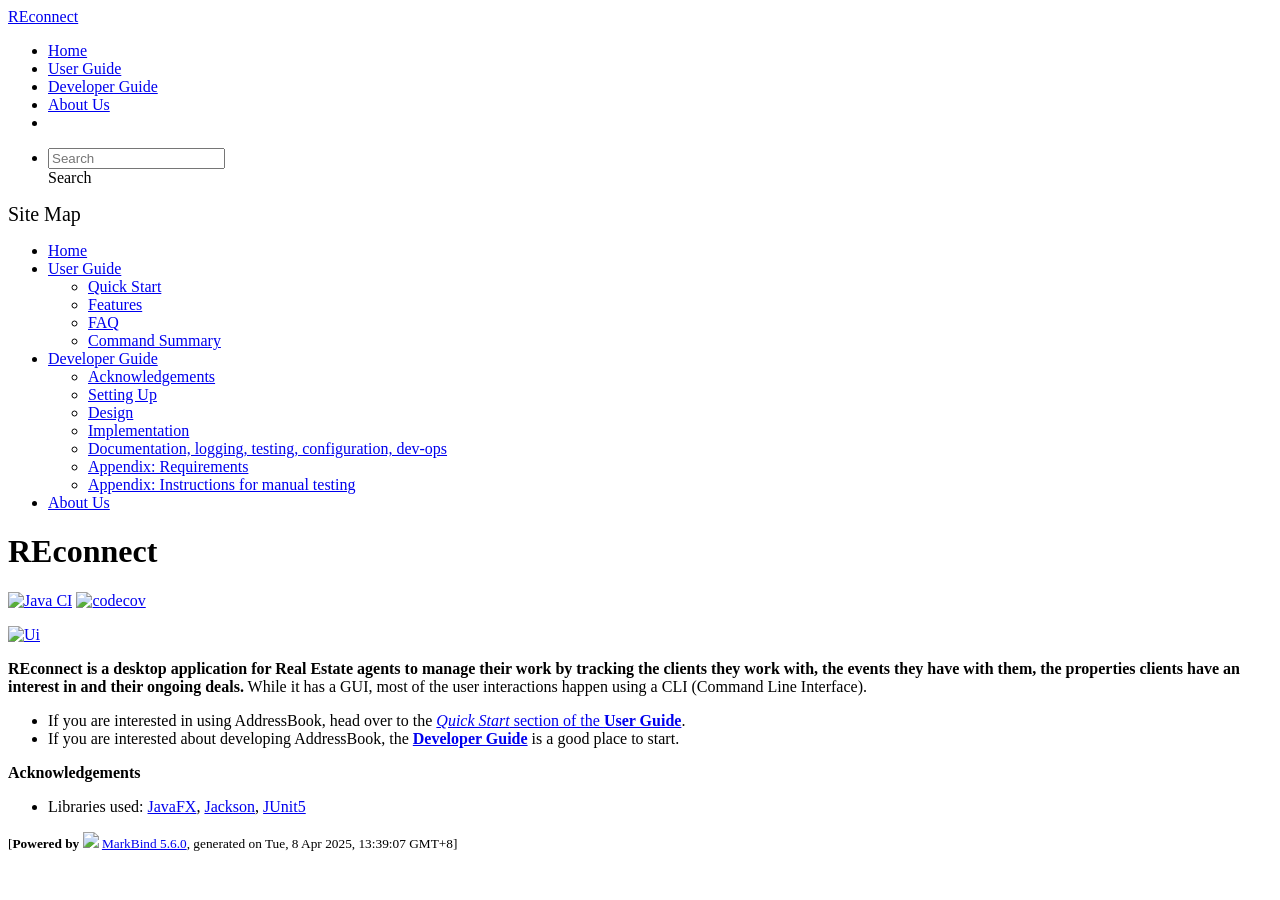
==== commit e8aff10c: "deploy: 8de078f603b5be0684d312a1076d3f9f5232bec1" ====
--- a/index.html
+++ b/index.html
@@ -14,7 +14,7 @@
 <body >
 <div id="app" data-server-rendered="true"><header sticky=""><div data-v-7c0fd418><nav class="navbar navbar-expand-md d-print-none navbar-dark bg-dark" data-v-7c0fd418><div class="container-fluid" data-v-7c0fd418><div class="navbar-left" data-v-7c0fd418><a href="/tp/index.html" title="Home" class="navbar-brand" data-v-7c0fd418>REconnect</a></div> <div class="navbar-default" data-v-7c0fd418><ul class="navbar-nav me-auto mt-2 mt-lg-0" data-v-7c0fd418> <li data-v-7c0fd418><a href="/tp/index.html" class="nav-link" data-v-7c0fd418>Home</a></li> <li data-v-7c0fd418><a href="/tp/UserGuide.html" class="nav-link" data-v-7c0fd418>User Guide</a></li> <li data-v-7c0fd418><a href="/tp/DeveloperGuide.html" class="nav-link" data-v-7c0fd418>Developer Guide</a></li> <li data-v-7c0fd418><a href="/tp/AboutUs.html" class="nav-link" data-v-7c0fd418>About Us</a></li> <li data-v-7c0fd418><a href="https://github.com/se-edu/addressbook-level3" target="_blank" class="nav-link" data-v-7c0fd418><span data-v-7c0fd418><span aria-hidden="true" class="fab fa-github" data-v-7c0fd418></span></span></a></li></ul></div> <ul class="navbar-nav navbar-right" data-v-7c0fd418><li data-v-7c0fd418><form class="navbar-form" data-v-7c0fd418><div class="dropdown" style="position:relative;" data-v-4f6e9aec><input data-bs-toggle="dropdown" type="text" placeholder="Search" autocomplete="off" value="" class="form-control" data-v-4f6e9aec> <div class="form-control placeholder-div-hidden" data-v-4f6e9aec>
       Search
-    </div> <ul class="dropdown-menu search-dropdown-menu dropdown-menu-hidden dropdown-menu-end" data-v-4f6e9aec></ul></div></form></li></ul></div></nav> <div class="lower-navbar-container" style="display:none;" data-v-7c0fd418><!----> <!----></div></div></header> <div id="flex-body"><nav id="site-nav" data-v-e6005420><div class="site-nav-top" data-v-e6005420><div class="fw-bold mb-2" style="font-size:1.25rem;" data-v-e6005420>Site Map</div></div> <div class="nav-component slim-scroll" data-v-e6005420><div class="site-nav-root"><ul class="site-nav-list site-nav-list-root" data-v-e6005420><li data-v-e6005420><div onclick="handleSiteNavClick(this)" class="site-nav-default-list-item site-nav-list-item-0" data-v-e6005420><a href="/tp/index.html" data-v-e6005420>Home</a></div></li> <li data-v-e6005420><div onclick="handleSiteNavClick(this)" class="site-nav-default-list-item site-nav-list-item-0" data-v-e6005420><a href="/tp/UserGuide.html" data-v-e6005420>User Guide</a> <div class="site-nav-dropdown-btn-container" data-v-e6005420><i onclick="handleSiteNavClick(this.parentNode.parentNode, false); event.stopPropagation();" class="site-nav-dropdown-btn-icon site-nav-rotate-icon" data-v-e6005420><span aria-hidden="true" class="glyphicon glyphicon-menu-down" data-v-e6005420></span></i></div></div><ul class="site-nav-dropdown-container site-nav-dropdown-container-open site-nav-list" data-v-e6005420><li data-v-e6005420><div onclick="handleSiteNavClick(this)" class="site-nav-default-list-item site-nav-list-item-1" data-v-e6005420><a href="/tp/UserGuide.html#quick-start" data-v-e6005420>Quick Start</a></div></li> <li data-v-e6005420><div onclick="handleSiteNavClick(this)" class="site-nav-default-list-item site-nav-list-item-1" data-v-e6005420><a href="/tp/UserGuide.html#features" data-v-e6005420>Features</a></div></li> <li data-v-e6005420><div onclick="handleSiteNavClick(this)" class="site-nav-default-list-item site-nav-list-item-1" data-v-e6005420><a href="/tp/UserGuide.html#faq" data-v-e6005420>FAQ</a></div></li> <li data-v-e6005420><div onclick="handleSiteNavClick(this)" class="site-nav-default-list-item site-nav-list-item-1" data-v-e6005420><a href="/tp/UserGuide.html#faq" data-v-e6005420>Command Summary</a></div></li></ul></li> <li data-v-e6005420><div onclick="handleSiteNavClick(this)" class="site-nav-default-list-item site-nav-list-item-0" data-v-e6005420><a href="/tp/DeveloperGuide.html" data-v-e6005420>Developer Guide</a> <div class="site-nav-dropdown-btn-container" data-v-e6005420><i onclick="handleSiteNavClick(this.parentNode.parentNode, false); event.stopPropagation();" class="site-nav-dropdown-btn-icon site-nav-rotate-icon" data-v-e6005420><span aria-hidden="true" class="glyphicon glyphicon-menu-down" data-v-e6005420></span></i></div></div><ul class="site-nav-dropdown-container site-nav-dropdown-container-open site-nav-list" data-v-e6005420><li data-v-e6005420><div onclick="handleSiteNavClick(this)" class="site-nav-default-list-item site-nav-list-item-1" data-v-e6005420><a href="/tp/DeveloperGuide.html#acknowledgements" data-v-e6005420>Acknowledgements</a></div></li> <li data-v-e6005420><div onclick="handleSiteNavClick(this)" class="site-nav-default-list-item site-nav-list-item-1" data-v-e6005420><a href="/tp/DeveloperGuide.html#setting-up-getting-started" data-v-e6005420>Setting Up</a></div></li> <li data-v-e6005420><div onclick="handleSiteNavClick(this)" class="site-nav-default-list-item site-nav-list-item-1" data-v-e6005420><a href="/tp/DeveloperGuide.html#design" data-v-e6005420>Design</a></div></li> <li data-v-e6005420><div onclick="handleSiteNavClick(this)" class="site-nav-default-list-item site-nav-list-item-1" data-v-e6005420><a href="/tp/DeveloperGuide.html#implementation" data-v-e6005420>Implementation</a></div></li> <li data-v-e6005420><div onclick="handleSiteNavClick(this)" class="site-nav-default-list-item site-nav-list-item-1" data-v-e6005420><a href="/tp/DeveloperGuide.html#documentation-logging-testing-configuration-dev-ops" data-v-e6005420>Documentation, logging, testing, configuration, dev-ops</a></div></li> <li data-v-e6005420><div onclick="handleSiteNavClick(this)" class="site-nav-default-list-item site-nav-list-item-1" data-v-e6005420><a href="/tp/DeveloperGuide.html#appendix-requirements" data-v-e6005420>Appendix: Requirements</a></div></li> <li data-v-e6005420><div onclick="handleSiteNavClick(this)" class="site-nav-default-list-item site-nav-list-item-1" data-v-e6005420><a href="/tp/DeveloperGuide.html#appendix-instructions-for-manual-testing" data-v-e6005420>Appendix: Instructions for manual testing</a></div></li></ul></li> <li data-v-e6005420><div onclick="handleSiteNavClick(this)" class="site-nav-default-list-item site-nav-list-item-0" data-v-e6005420><a href="/tp/AboutUs.html" data-v-e6005420>About Us</a></div></li> <!----></ul></div></div> <!----></nav> <div id="content-wrapper"><h1 id="reconnect">REconnect<a href="#reconnect" onclick="event.stopPropagation()" class="fa fa-anchor"></a></h1> <p><a href="https://github.com/AY2425S2-CS2103T-T12-3/tp/actions/workflows/gradle.yml"><img src="https://github.com/AY2425S2-CS2103T-T12-3/tp/actions/workflows/gradle.yml/badge.svg" alt="Java CI" class="img-fluid"></a> <a href="https://codecov.io/gh/AY2425S2-CS2103T-T12-3/tp"><img src="https://codecov.io/gh/AY2425S2-CS2103T-T12-3/tp/graph/badge.svg?token=E4EZZT8X9M" alt="codecov" class="img-fluid"></a></p> <p><a href="/tp/images/Ui.png" target="_self"><img src="/tp/images/Ui.png" alt="Ui" class="img-fluid"></a></p> <p><strong>REconnect is a desktop application for Real Estate agents to manage their work by tracking the clients they work with, the events they have with them, the properties clients have an interest in and their ongoing deals.</strong> While it has a GUI, most of the user interactions happen using a CLI (Command Line Interface).</p> <ul><li>If you are interested in using AddressBook, head over to the <a href="/tp/UserGuide.html#quick-start"><em>Quick Start</em> section of the <strong>User Guide</strong></a>.</li> <li>If you are interested about developing AddressBook, the <a href="/tp/DeveloperGuide.html"><strong>Developer Guide</strong></a> is a good place to start.</li></ul> <p><strong>Acknowledgements</strong></p> <ul><li>Libraries used: <a href="https://openjfx.io/">JavaFX</a>, <a href="https://github.com/FasterXML/jackson">Jackson</a>, <a href="https://github.com/junit-team/junit5">JUnit5</a></li></ul></div> <nav id="page-nav" data-v-e6005420><div class="nav-component slim-scroll" data-v-e6005420></div> <!----></nav> <div aria-hidden="true" class="scroll-top-button fa-lg d-print-none" style="display:none;bottom:2%;right:2%;position:fixed;"><i class="fas fa-arrow-circle-up"></i></div></div> <footer><div class="text-center"><small>[<span><strong>Powered by</strong></span> <img src="https://markbind.org/favicon.ico" width="30"> <a href="https://markbind.org/">MarkBind 5.6.0</a>, generated on Tue, 8 Apr 2025, 11:04:04 GMT+8]</small></div></footer></div>
+    </div> <ul class="dropdown-menu search-dropdown-menu dropdown-menu-hidden dropdown-menu-end" data-v-4f6e9aec></ul></div></form></li></ul></div></nav> <div class="lower-navbar-container" style="display:none;" data-v-7c0fd418><!----> <!----></div></div></header> <div id="flex-body"><nav id="site-nav" data-v-e6005420><div class="site-nav-top" data-v-e6005420><div class="fw-bold mb-2" style="font-size:1.25rem;" data-v-e6005420>Site Map</div></div> <div class="nav-component slim-scroll" data-v-e6005420><div class="site-nav-root"><ul class="site-nav-list site-nav-list-root" data-v-e6005420><li data-v-e6005420><div onclick="handleSiteNavClick(this)" class="site-nav-default-list-item site-nav-list-item-0" data-v-e6005420><a href="/tp/index.html" data-v-e6005420>Home</a></div></li> <li data-v-e6005420><div onclick="handleSiteNavClick(this)" class="site-nav-default-list-item site-nav-list-item-0" data-v-e6005420><a href="/tp/UserGuide.html" data-v-e6005420>User Guide</a> <div class="site-nav-dropdown-btn-container" data-v-e6005420><i onclick="handleSiteNavClick(this.parentNode.parentNode, false); event.stopPropagation();" class="site-nav-dropdown-btn-icon site-nav-rotate-icon" data-v-e6005420><span aria-hidden="true" class="glyphicon glyphicon-menu-down" data-v-e6005420></span></i></div></div><ul class="site-nav-dropdown-container site-nav-dropdown-container-open site-nav-list" data-v-e6005420><li data-v-e6005420><div onclick="handleSiteNavClick(this)" class="site-nav-default-list-item site-nav-list-item-1" data-v-e6005420><a href="/tp/UserGuide.html#quick-start" data-v-e6005420>Quick Start</a></div></li> <li data-v-e6005420><div onclick="handleSiteNavClick(this)" class="site-nav-default-list-item site-nav-list-item-1" data-v-e6005420><a href="/tp/UserGuide.html#features" data-v-e6005420>Features</a></div></li> <li data-v-e6005420><div onclick="handleSiteNavClick(this)" class="site-nav-default-list-item site-nav-list-item-1" data-v-e6005420><a href="/tp/UserGuide.html#faq" data-v-e6005420>FAQ</a></div></li> <li data-v-e6005420><div onclick="handleSiteNavClick(this)" class="site-nav-default-list-item site-nav-list-item-1" data-v-e6005420><a href="/tp/UserGuide.html#faq" data-v-e6005420>Command Summary</a></div></li></ul></li> <li data-v-e6005420><div onclick="handleSiteNavClick(this)" class="site-nav-default-list-item site-nav-list-item-0" data-v-e6005420><a href="/tp/DeveloperGuide.html" data-v-e6005420>Developer Guide</a> <div class="site-nav-dropdown-btn-container" data-v-e6005420><i onclick="handleSiteNavClick(this.parentNode.parentNode, false); event.stopPropagation();" class="site-nav-dropdown-btn-icon site-nav-rotate-icon" data-v-e6005420><span aria-hidden="true" class="glyphicon glyphicon-menu-down" data-v-e6005420></span></i></div></div><ul class="site-nav-dropdown-container site-nav-dropdown-container-open site-nav-list" data-v-e6005420><li data-v-e6005420><div onclick="handleSiteNavClick(this)" class="site-nav-default-list-item site-nav-list-item-1" data-v-e6005420><a href="/tp/DeveloperGuide.html#acknowledgements" data-v-e6005420>Acknowledgements</a></div></li> <li data-v-e6005420><div onclick="handleSiteNavClick(this)" class="site-nav-default-list-item site-nav-list-item-1" data-v-e6005420><a href="/tp/DeveloperGuide.html#setting-up-getting-started" data-v-e6005420>Setting Up</a></div></li> <li data-v-e6005420><div onclick="handleSiteNavClick(this)" class="site-nav-default-list-item site-nav-list-item-1" data-v-e6005420><a href="/tp/DeveloperGuide.html#design" data-v-e6005420>Design</a></div></li> <li data-v-e6005420><div onclick="handleSiteNavClick(this)" class="site-nav-default-list-item site-nav-list-item-1" data-v-e6005420><a href="/tp/DeveloperGuide.html#implementation" data-v-e6005420>Implementation</a></div></li> <li data-v-e6005420><div onclick="handleSiteNavClick(this)" class="site-nav-default-list-item site-nav-list-item-1" data-v-e6005420><a href="/tp/DeveloperGuide.html#documentation-logging-testing-configuration-dev-ops" data-v-e6005420>Documentation, logging, testing, configuration, dev-ops</a></div></li> <li data-v-e6005420><div onclick="handleSiteNavClick(this)" class="site-nav-default-list-item site-nav-list-item-1" data-v-e6005420><a href="/tp/DeveloperGuide.html#appendix-requirements" data-v-e6005420>Appendix: Requirements</a></div></li> <li data-v-e6005420><div onclick="handleSiteNavClick(this)" class="site-nav-default-list-item site-nav-list-item-1" data-v-e6005420><a href="/tp/DeveloperGuide.html#appendix-instructions-for-manual-testing" data-v-e6005420>Appendix: Instructions for manual testing</a></div></li></ul></li> <li data-v-e6005420><div onclick="handleSiteNavClick(this)" class="site-nav-default-list-item site-nav-list-item-0" data-v-e6005420><a href="/tp/AboutUs.html" data-v-e6005420>About Us</a></div></li> <!----></ul></div></div> <!----></nav> <div id="content-wrapper"><h1 id="reconnect">REconnect<a href="#reconnect" onclick="event.stopPropagation()" class="fa fa-anchor"></a></h1> <p><a href="https://github.com/AY2425S2-CS2103T-T12-3/tp/actions/workflows/gradle.yml"><img src="https://github.com/AY2425S2-CS2103T-T12-3/tp/actions/workflows/gradle.yml/badge.svg" alt="Java CI" class="img-fluid"></a> <a href="https://codecov.io/gh/AY2425S2-CS2103T-T12-3/tp"><img src="https://codecov.io/gh/AY2425S2-CS2103T-T12-3/tp/graph/badge.svg?token=E4EZZT8X9M" alt="codecov" class="img-fluid"></a></p> <p><a href="/tp/images/Ui.png" target="_self"><img src="/tp/images/Ui.png" alt="Ui" class="img-fluid"></a></p> <p><strong>REconnect is a desktop application for Real Estate agents to manage their work by tracking the clients they work with, the events they have with them, the properties clients have an interest in and their ongoing deals.</strong> While it has a GUI, most of the user interactions happen using a CLI (Command Line Interface).</p> <ul><li>If you are interested in using AddressBook, head over to the <a href="/tp/UserGuide.html#quick-start"><em>Quick Start</em> section of the <strong>User Guide</strong></a>.</li> <li>If you are interested about developing AddressBook, the <a href="/tp/DeveloperGuide.html"><strong>Developer Guide</strong></a> is a good place to start.</li></ul> <p><strong>Acknowledgements</strong></p> <ul><li>Libraries used: <a href="https://openjfx.io/">JavaFX</a>, <a href="https://github.com/FasterXML/jackson">Jackson</a>, <a href="https://github.com/junit-team/junit5">JUnit5</a></li></ul></div> <nav id="page-nav" data-v-e6005420><div class="nav-component slim-scroll" data-v-e6005420></div> <!----></nav> <div aria-hidden="true" class="scroll-top-button fa-lg d-print-none" style="display:none;bottom:2%;right:2%;position:fixed;"><i class="fas fa-arrow-circle-up"></i></div></div> <footer><div class="text-center"><small>[<span><strong>Powered by</strong></span> <img src="https://markbind.org/favicon.ico" width="30"> <a href="https://markbind.org/">MarkBind 5.6.0</a>, generated on Tue, 8 Apr 2025, 13:39:07 GMT+8]</small></div></footer></div>
 </body><script src="/tp/markbind/js/bootstrap-utility.min.js"></script>
 <script src="/tp/markbind/js/polyfill.min.js"></script>
 <script src="/tp/markbind/js/vue.min.js"></script>
